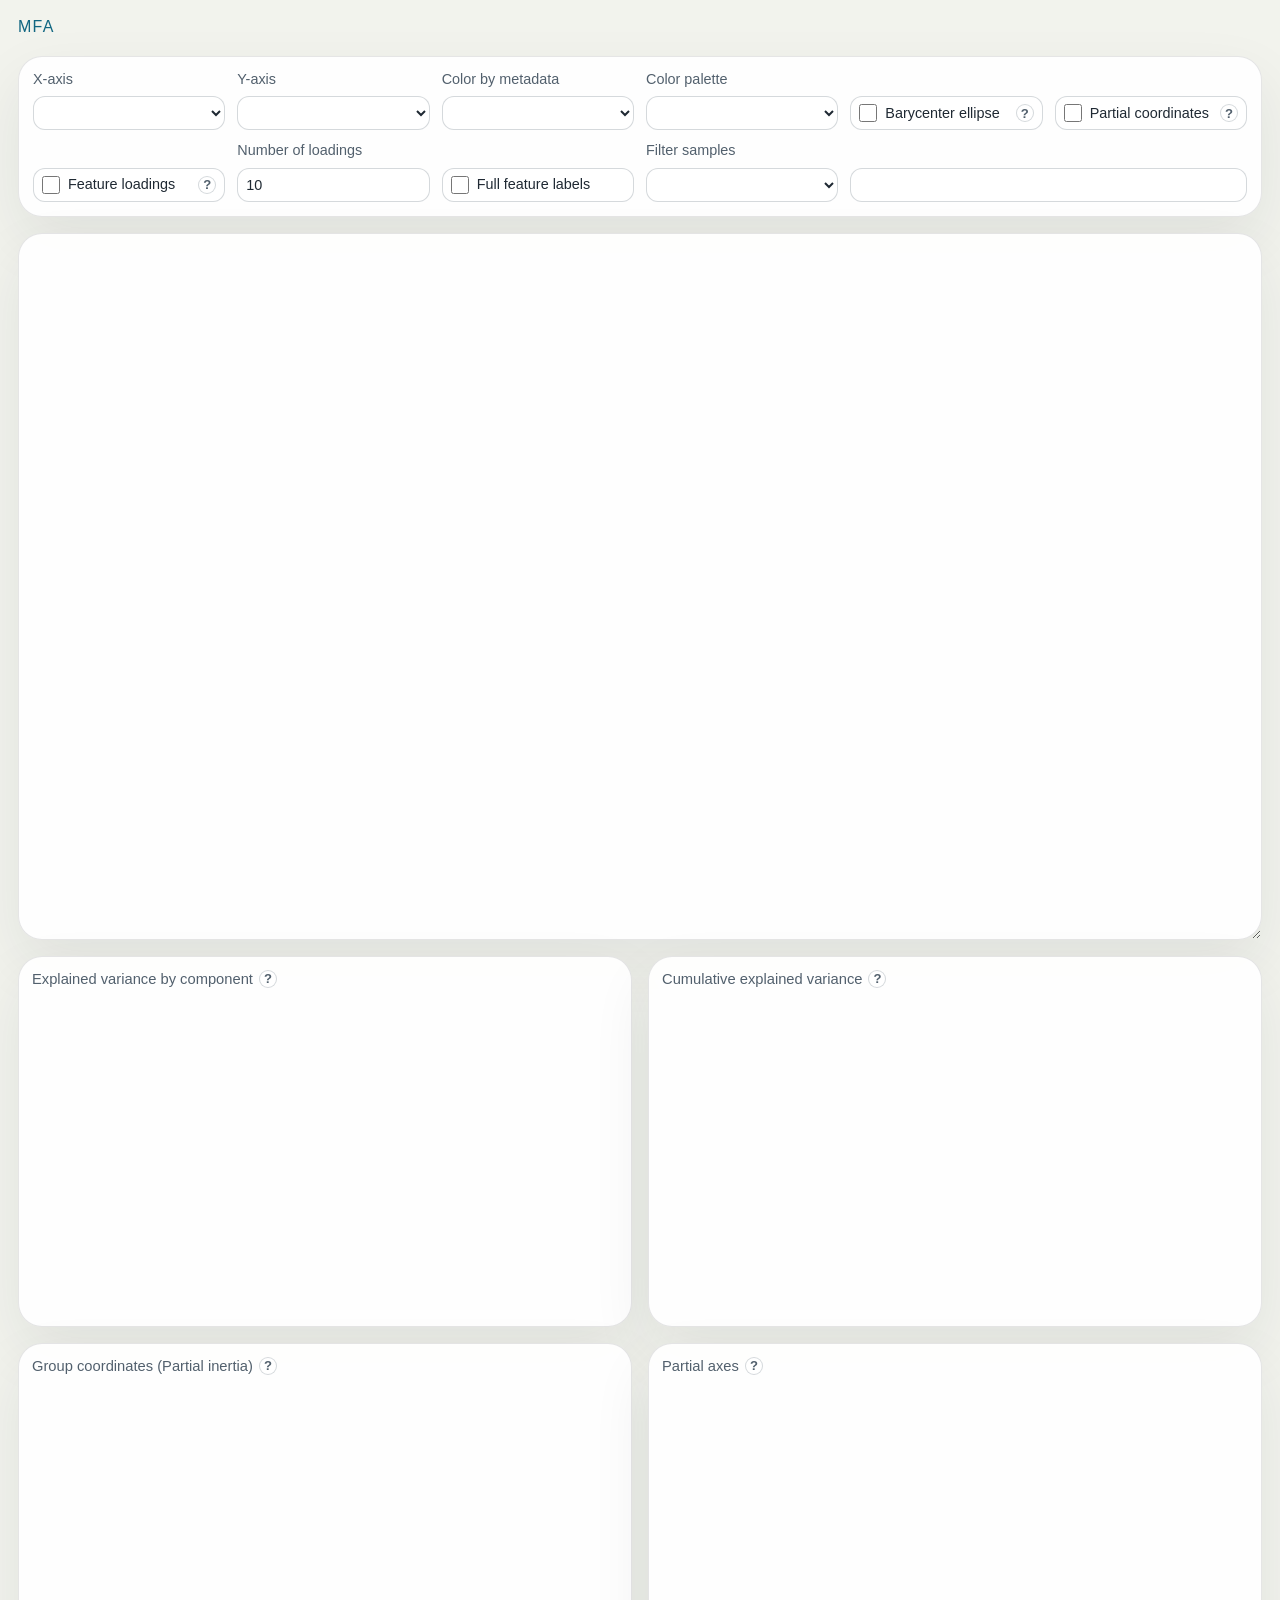
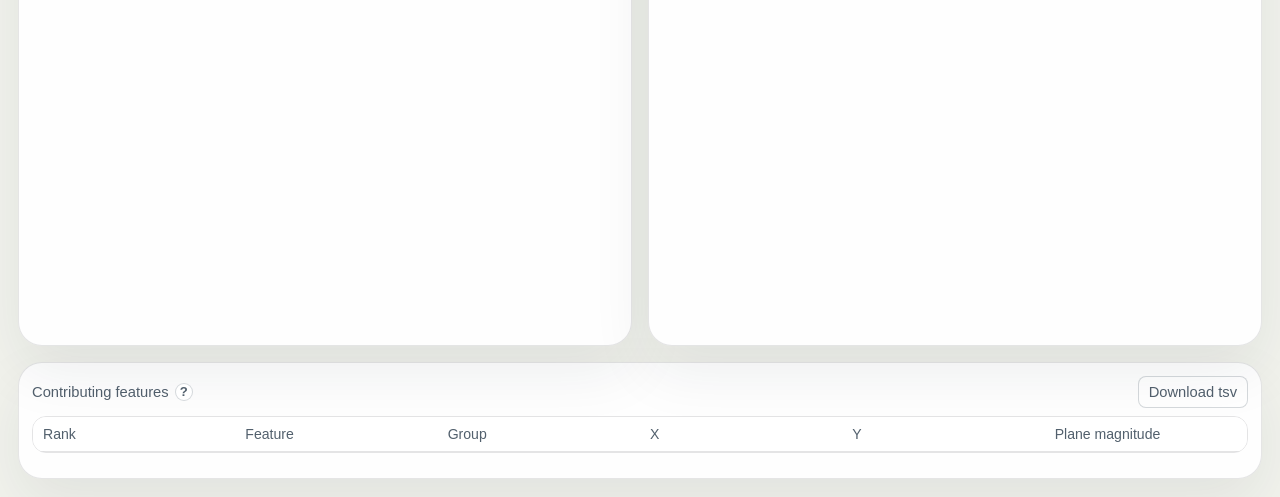
==== q2_mfa/assets/mfa_visualizer/index.html @ 6d1c7f96 "added the full feature names toggle" ====
<!DOCTYPE html>
<html lang="en">
<head>
  <meta charset="utf-8">
  <meta name="viewport" content="width=device-width, initial-scale=1">
  <title>MFA</title>
  <link rel="stylesheet" href="style.css">
  <script src="plotly-basic-2.35.2.min.js"></script>
</head>
<body>
  <div class="page-shell">
    <header class="page-header">
      <div>
        <p class="eyebrow">MFA</p>
      </div>
    </header>

    <section class="control-panel" aria-label="Graph controls">
      <div class="control-group">
        <label for="x-dimension">X-axis</label>
        <select id="x-dimension"></select>
      </div>

      <div class="control-group">
        <label for="y-dimension">Y-axis</label>
        <select id="y-dimension"></select>
      </div>

      <div class="control-group">
        <label for="color-by">Color by metadata</label>
        <select id="color-by"></select>
      </div>

      <div class="control-group">
        <label for="color-palette">Color palette</label>
        <select id="color-palette"></select>
      </div>

      <div class="control-group control-group-toggle">
        <span class="control-label-placeholder" aria-hidden="true">&nbsp;</span>
        <label class="toggle-option" for="show-barycenter">
          <input id="show-barycenter" type="checkbox">
          <span>Barycenter ellipse</span>
          <span class="help-tooltip" tabindex="0" role="button" aria-label="Barycenter ellipse help" data-tooltip="Shows an ellipse around the visible sample scores from ordination.txt. The ellipse is calculated from the filtered samples on the selected X and Y axes: the center is the mean score and the shape comes from the two-dimensional covariance of those scores. Wider ellipses indicate more dispersion on the selected MFA axes.">?</span>
        </label>
      </div>

      <div class="control-group control-group-toggle">
        <span class="control-label-placeholder" aria-hidden="true">&nbsp;</span>
        <label class="toggle-option" for="show-partial-overlay">
          <input id="show-partial-overlay" type="checkbox">
          <span>Partial coordinates</span>
          <span class="help-tooltip" tabindex="0" role="button" aria-label="Partial coordinates help" data-tooltip="Shows each sample's group-specific partial coordinates from partial-sample-coordinates.tsv and connects them to the global sample scores from ordination.txt. Long connectors indicate that a group places that sample away from the consensus position.">?</span>
        </label>
      </div>

      <div class="control-group control-group-toggle control-group-feature-correlations">
        <span class="control-label-placeholder" aria-hidden="true">&nbsp;</span>
        <label class="toggle-option" for="show-feature-correlations">
          <input id="show-feature-correlations" type="checkbox">
          <span>Feature loadings</span>
          <span class="help-tooltip" tabindex="0" role="button" aria-label="Feature correlations help" data-tooltip="Overlays the strongest feature correlations from feature-correlations.tsv for the selected axes. Arrows point toward samples associated with higher feature values; longer arrows mean stronger representation in this two-dimensional view. Features are ordered by plane magnitude, calculated as sqrt(x^2 + y^2) from the current X and Y correlation values.">?</span>
        </label>
      </div>

      <div class="control-group control-group-top-features">
        <label for="top-feature-count">Number of loadings</label>
        <input id="top-feature-count" type="number" min="1" max="100" step="1" value="10">
      </div>

      <div class="control-group control-group-toggle control-group-full-feature-labels">
        <span class="control-label-placeholder" aria-hidden="true">&nbsp;</span>
        <label class="toggle-option" for="show-full-feature-labels">
          <input id="show-full-feature-labels" type="checkbox">
          <span>Full feature labels</span>
        </label>
      </div>

      <div class="control-group control-group-filter-select">
        <label for="filter-by">Filter samples</label>
        <select id="filter-by"></select>
      </div>

      <div class="control-group control-group-wide control-group-filter-applied">
        <span class="control-label-placeholder" aria-hidden="true">&nbsp;</span>
        <div id="filter-controls" class="filter-controls"></div>
      </div>
    </section>

    <section class="plot-shell plot-shell-main">
      <div id="sample-plot" class="plot-canvas"></div>
    </section>

    <section class="plot-grid-secondary">
      <div class="plot-shell plot-shell-secondary">
        <div class="plot-status">
          <span class="plot-title-with-help">Explained variance by component <span class="help-tooltip" tabindex="0" role="button" aria-label="Explained variance help" data-tooltip="Shows the proportion explained values stored in ordination.txt for each MFA component. Larger bars indicate axes that capture more structure and are usually better candidates for interpretation.">?</span></span>
          <span id="variance-summary"></span>
        </div>
        <div id="variance-plot" class="plot-canvas plot-canvas-secondary"></div>
      </div>

      <div class="plot-shell plot-shell-secondary">
        <div class="plot-status">
          <span class="plot-title-with-help">Cumulative explained variance <span class="help-tooltip" tabindex="0" role="button" aria-label="Cumulative variance help" data-tooltip="Shows the running total calculated from the component proportion explained values in ordination.txt. Each point sums that component and all earlier components, which helps judge how many axes are needed to summarize the dataset.">?</span></span>
          <span id="cumulative-summary"></span>
        </div>
        <div id="cumulative-variance-plot" class="plot-canvas plot-canvas-secondary"></div>
      </div>

      <div class="plot-shell plot-shell-secondary">
        <div class="plot-status">
          <span class="plot-title-with-help">Group coordinates (Partial inertia) <span class="help-tooltip" tabindex="0" role="button" aria-label="Group coordinates partial inertia help" data-tooltip="Shows group coordinates from group-coordinates.tsv for the selected MFA axes. Hover details add group contribution values from group-contributions.tsv and cos2 values from group-cosine-similarities.tsv. Groups farther from zero are more influential in the displayed dimensions.">?</span></span>
        </div>
        <div id="group-plot" class="plot-canvas plot-canvas-secondary"></div>
      </div>

      <div class="plot-shell plot-shell-secondary">
        <div class="plot-status">
          <span class="plot-title-with-help">Partial axes <span class="help-tooltip" tabindex="0" role="button" aria-label="Partial axes help" data-tooltip="Shows partial axis correlations from partial-correlations.tsv. Each vector uses the selected global MFA axes as coordinates, so vectors pointing in similar directions indicate agreement between groups and vectors near zero are weakly aligned with this view.">?</span></span>
        </div>
        <div id="partial-axes-plot" class="plot-canvas plot-canvas-secondary"></div>
      </div>
    </section>

    <section class="feature-table-shell" aria-label="Contributing features">
      <div class="plot-status">
        <span class="plot-title-with-help">Contributing features <span class="help-tooltip" tabindex="0" role="button" aria-label="Contributing features help" data-tooltip="Ranks all features from feature-correlations.tsv by the magnitude of their correlations in the currently selected two-dimensional MFA plane. Plane magnitude is calculated as sqrt(x^2 + y^2) from the selected X and Y axis correlation values; larger values indicate features more strongly represented by the selected axes.">?</span></span>
        <button id="download-feature-table" class="feature-table-download" type="button">Download tsv</button>
      </div>
      <div class="feature-table-wrapper">
        <table class="feature-table">
          <thead>
            <tr>
              <th aria-sort="ascending">
                <button type="button" class="feature-table-sort" data-feature-sort="rank" data-default-direction="asc">
                  <span>Rank</span><span class="feature-table-sort-indicator" aria-hidden="true"></span>
                </button>
              </th>
              <th>
                <button type="button" class="feature-table-sort" data-feature-sort="feature_name" data-default-direction="asc">
                  <span>Feature</span><span class="feature-table-sort-indicator" aria-hidden="true"></span>
                </button>
              </th>
              <th>
                <button type="button" class="feature-table-sort" data-feature-sort="group" data-default-direction="asc">
                  <span>Group</span><span class="feature-table-sort-indicator" aria-hidden="true"></span>
                </button>
              </th>
              <th>
                <button type="button" class="feature-table-sort" data-feature-sort="x" data-default-direction="desc">
                  <span id="feature-table-x-heading">X</span><span class="feature-table-sort-indicator" aria-hidden="true"></span>
                </button>
              </th>
              <th>
                <button type="button" class="feature-table-sort" data-feature-sort="y" data-default-direction="desc">
                  <span id="feature-table-y-heading">Y</span><span class="feature-table-sort-indicator" aria-hidden="true"></span>
                </button>
              </th>
              <th>
                <button type="button" class="feature-table-sort" data-feature-sort="rankingScore" data-default-direction="desc">
                  <span>Plane magnitude</span><span class="feature-table-sort-indicator" aria-hidden="true"></span>
                </button>
              </th>
            </tr>
          </thead>
          <tbody id="top-features-table-body"></tbody>
        </table>
      </div>
      <div id="top-features-empty" class="feature-table-empty"></div>
    </section>
  </div>

  <script src="data.js"></script>
  <script src="app.js"></script>
</body>
</html>
---- q2_mfa/assets/mfa_visualizer/style.css ----
:root {
  color-scheme: light;
  --page-bg: #f2f3ed;
  --panel-bg: rgba(255, 255, 255, 0.92);
  --panel-border: rgba(41, 47, 54, 0.12);
  --control-bg: #ffffff;
  --control-border: rgba(82, 96, 109, 0.24);
  --text-main: #1f2933;
  --text-muted: #52606d;
  --accent: #126782;
  --accent-soft: rgba(18, 103, 130, 0.12);
  --shadow: 0 24px 60px rgba(31, 41, 51, 0.08);
  --plot-font: #1f2933;
  --plot-grid: rgba(31, 41, 51, 0.12);
  --plot-grid-soft: rgba(31, 41, 51, 0.08);
  --plot-zero: rgba(31, 41, 51, 0.24);
  --plot-annotation: #52606d;
  --plot-marker-line: #ffffff;
}

* {
  box-sizing: border-box;
}

html,
body {
  min-height: 100%;
  margin: 0;
}

body {
  background: var(--page-bg);
  color: var(--text-main);
  font-family: Arial, sans-serif;
}

.page-shell {
  max-width: 1320px;
  margin: 0 auto;
  padding: 18px;
}

.page-header {
  display: flex;
  justify-content: space-between;
  gap: 24px;
  align-items: flex-end;
  margin-bottom: 20px;
}

.eyebrow {
  margin: 0;
  color: var(--accent);
  font-family: Arial, sans-serif;
  font-size: 1rem;
  letter-spacing: 0.08em;
  text-transform: uppercase;
}

h1 {
  margin: 0;
  font-size: clamp(1.22rem, 1.8vw, 1.78rem);
  line-height: 1.05;
}

.page-copy {
  max-width: 480px;
  margin: 0;
  color: var(--text-muted);
  line-height: 1.5;
}

.control-panel,
.plot-shell,
.feature-table-shell {
  border: 1px solid var(--panel-border);
  border-radius: 24px;
  background: var(--panel-bg);
  box-shadow: var(--shadow);
}

.control-panel {
  display: grid;
  grid-template-columns: repeat(6, minmax(0, 1fr));
  gap: 12px;
  padding: 14px;
  margin-bottom: 16px;
}

.control-group {
  display: flex;
  flex-direction: column;
  gap: 8px;
  align-self: start;
}

.control-group-toggle {
  justify-content: flex-start;
}

.control-group-wide {
  grid-column: span 3;
}

.control-group-feature-correlations {
  grid-column: 1;
  grid-row: 2;
}

.control-group-top-features {
  grid-column: 2;
  grid-row: 2;
}

.control-group-full-feature-labels {
  grid-column: 3;
  grid-row: 2;
}

.control-group-filter-select {
  grid-column: 4;
  grid-row: 2;
}

.control-group-filter-applied {
  grid-column: 5 / span 2;
  grid-row: 2;
}

label,
.control-label-placeholder {
  color: var(--text-muted);
  font-family: Arial, sans-serif;
  font-size: 0.9rem;
  letter-spacing: normal;
  line-height: 1.2;
  text-transform: none;
}

.control-label-placeholder {
  visibility: hidden;
}

select,
input[type="number"] {
  min-height: 34px;
  width: 100%;
  padding: 6px 8px;
  border: 1px solid var(--control-border);
  border-radius: 12px;
  background: var(--control-bg);
  color: var(--text-main);
  font: inherit;
  font-size: 0.9rem;
}

.toggle-option {
  display: inline-flex;
  align-items: center;
  gap: 8px;
  justify-content: flex-start;
  min-height: 34px;
  padding: 6px 8px;
  border: 1px solid var(--control-border);
  border-radius: 12px;
  background: var(--control-bg);
  color: var(--text-main);
  font-size: 0.9rem;
  letter-spacing: normal;
  text-transform: none;
  font-family: Arial, sans-serif;
  line-height: 1.2;
}

.toggle-option .help-tooltip {
  margin-left: auto;
}

.toggle-option input {
  width: 18px;
  height: 18px;
  margin: 0;
}

.help-tooltip {
  position: relative;
  display: inline-flex;
  align-items: center;
  justify-content: center;
  flex: 0 0 auto;
  width: 18px;
  height: 18px;
  border: 1px solid var(--control-border);
  border-radius: 50%;
  background: var(--control-bg);
  color: var(--text-muted);
  cursor: help;
  font-family: Arial, sans-serif;
  font-size: 0.82rem;
  font-weight: 700;
  line-height: 1;
  text-transform: none;
  z-index: 4;
}

.help-tooltip::after {
  content: attr(data-tooltip);
  position: absolute;
  left: 50%;
  bottom: calc(100% + 8px);
  width: min(280px, 72vw);
  padding: 9px 10px;
  border: 1px solid var(--panel-border);
  border-radius: 10px;
  background: var(--control-bg);
  box-shadow: var(--shadow);
  color: var(--text-main);
  font-size: 0.9rem;
  font-weight: 400;
  line-height: 1.35;
  opacity: 0;
  pointer-events: none;
  text-align: left;
  transform: translate(-50%, 4px);
  transition: opacity 120ms ease, transform 120ms ease;
  white-space: normal;
  z-index: 20;
}

.help-tooltip::before {
  content: "";
  position: absolute;
  left: 50%;
  bottom: calc(100% + 3px);
  width: 9px;
  height: 9px;
  border-right: 1px solid var(--panel-border);
  border-bottom: 1px solid var(--panel-border);
  background: var(--control-bg);
  opacity: 0;
  pointer-events: none;
  transform: translate(-50%, 4px) rotate(45deg);
  transition: opacity 120ms ease, transform 120ms ease;
  z-index: 21;
}

.help-tooltip:hover,
.help-tooltip:focus-visible {
  border-color: var(--accent);
  color: var(--accent);
  outline: none;
}

.help-tooltip:hover::after,
.help-tooltip:focus-visible::after,
.help-tooltip:hover::before,
.help-tooltip:focus-visible::before {
  opacity: 1;
  transform: translate(-50%, 0);
}

.help-tooltip:hover::before,
.help-tooltip:focus-visible::before {
  transform: translate(-50%, 0) rotate(45deg);
}

.filter-controls {
  min-height: 34px;
  width: 100%;
  padding: 6px 8px;
  border: 1px solid var(--control-border);
  border-radius: 12px;
  background: var(--control-bg);
  display: flex;
  align-items: center;
}

.filter-placeholder {
  color: var(--text-main);
  font-size: 0.9rem;
}

.filter-options {
  display: flex;
  flex-wrap: wrap;
  gap: 8px 12px;
  margin-top: 0;
}

.filter-option {
  display: inline-flex;
  gap: 8px;
  align-items: center;
  color: var(--text-main);
  font-size: 0.9rem;
}

.numeric-filter-grid {
  display: grid;
  grid-template-columns: repeat(2, minmax(0, 1fr));
  gap: 10px;
  margin-top: 0;
  width: 100%;
}

.plot-shell {
  padding: 13px 13px 10px;
}

.plot-grid-secondary {
  display: grid;
  grid-template-columns: repeat(2, minmax(0, 1fr));
  margin-top: 16px;
  gap: 16px;
}

.plot-status {
  display: flex;
  justify-content: space-between;
  gap: 16px;
  margin-bottom: 8px;
  color: var(--text-muted);
  font-family: Arial, sans-serif;
  font-size: 0.92rem;
}

.feature-table-download {
  appearance: none;
  border: 1px solid var(--control-border);
  border-radius: 8px;
  background: var(--control-bg);
  color: var(--text-muted);
  cursor: pointer;
  font-family: Arial, sans-serif;
  font-size: 0.92rem;
  font-weight: 400;
  letter-spacing: normal;
  padding: 7px 10px;
  text-transform: none;
}

.feature-table-download:hover {
  border-color: var(--accent);
}

.plot-title-with-help {
  display: inline-flex;
  align-items: center;
  gap: 6px;
  min-width: 0;
}

.plot-shell-main {
  position: relative;
  width: 100%;
  min-width: min(640px, 100%);
  max-width: 100%;
  overflow: auto;
  resize: horizontal;
}

.plot-canvas {
  width: 100%;
  min-height: 682px;
  overflow: visible;
}

.plot-canvas-secondary {
  min-height: 320px;
}

#group-plot,
#partial-axes-plot {
  min-height: 0;
  height: calc(100cqw - 34px);
  max-height: calc(100cqw - 34px);
}

.plot-shell-secondary {
  container-type: inline-size;
}

.feature-table-shell {
  margin-top: 16px;
  padding: 13px;
}

.feature-table-wrapper {
  max-height: min(70vh, 780px);
  overflow: auto;
  border: 1px solid var(--panel-border);
  border-radius: 14px;
}

.feature-table {
  width: 100%;
  min-width: 760px;
  table-layout: fixed;
  border-collapse: collapse;
  font-size: 0.84rem;
}

.feature-table th,
.feature-table td {
  padding: 9px 10px;
  border-bottom: 1px solid var(--panel-border);
  text-align: left;
  vertical-align: middle;
  overflow: hidden;
  text-overflow: ellipsis;
  white-space: nowrap;
}

.feature-table th {
  position: sticky;
  top: 0;
  z-index: 1;
  background: var(--panel-bg);
  color: var(--text-muted);
  font-family: Arial, sans-serif;
  font-size: 0.88rem;
  font-weight: 400;
  letter-spacing: normal;
  text-transform: none;
}

.feature-table-sort {
  appearance: none;
  display: inline-flex;
  align-items: center;
  justify-content: flex-start;
  gap: 6px;
  width: 100%;
  padding: 0;
  border: 0;
  background: transparent;
  color: inherit;
  cursor: pointer;
  font: inherit;
  letter-spacing: inherit;
  text-align: left;
  text-transform: inherit;
}

.feature-table-sort.is-active {
  color: var(--text-main);
}

.feature-table-sort-indicator {
  min-width: 1ch;
}

.feature-table tbody tr:hover {
  background: var(--accent-soft);
}

.feature-table-rank,
.feature-table-number {
  font-family: Arial, sans-serif;
  white-space: nowrap;
}

.feature-table-number {
  text-align: left;
}

.feature-table-empty {
  color: var(--text-muted);
  font-size: 0.95rem;
  padding: 10px 0 2px;
}

.js-plotly-plot .plotly .modebar {
  background: transparent !important;
  border: none;
  border-radius: 12px;
  box-shadow: none;
}

.js-plotly-plot .plotly .modebar-btn path {
  fill: var(--text-main);
}

@media (max-width: 1100px) {
  .control-panel {
    grid-template-columns: repeat(2, minmax(0, 1fr));
  }

  .control-group-wide {
    grid-column: span 2;
  }

  .plot-grid-secondary {
    grid-template-columns: minmax(0, 1fr);
  }
}

@media (max-width: 800px) {
  .page-shell {
    padding: 18px;
  }

  .page-header {
    flex-direction: column;
    align-items: flex-start;
  }

  .control-panel {
    grid-template-columns: minmax(0, 1fr);
  }

  .control-group-wide {
    grid-column: span 1;
  }

  .plot-status,
  .numeric-filter-grid {
    grid-template-columns: minmax(0, 1fr);
    display: grid;
  }

  .plot-canvas {
    min-height: 572px;
  }

  .plot-canvas-secondary {
    min-height: 280px;
  }
}
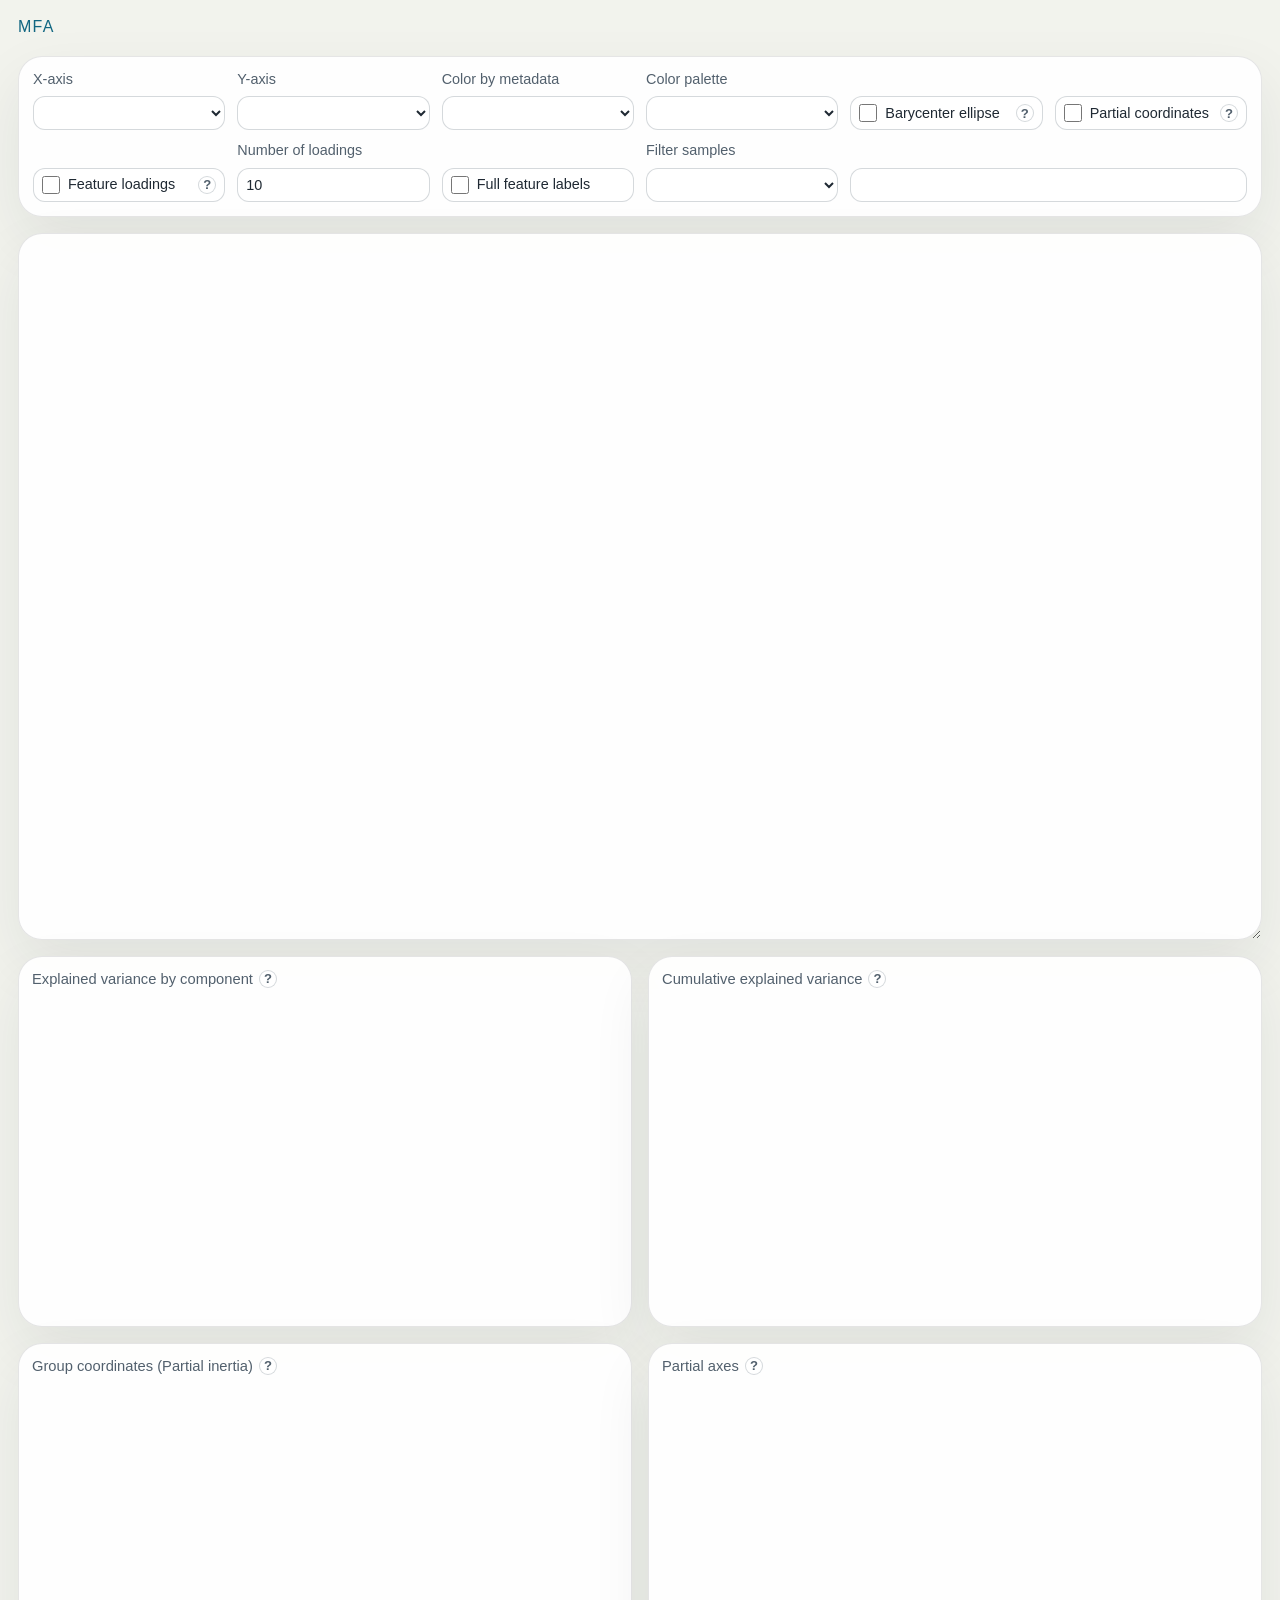
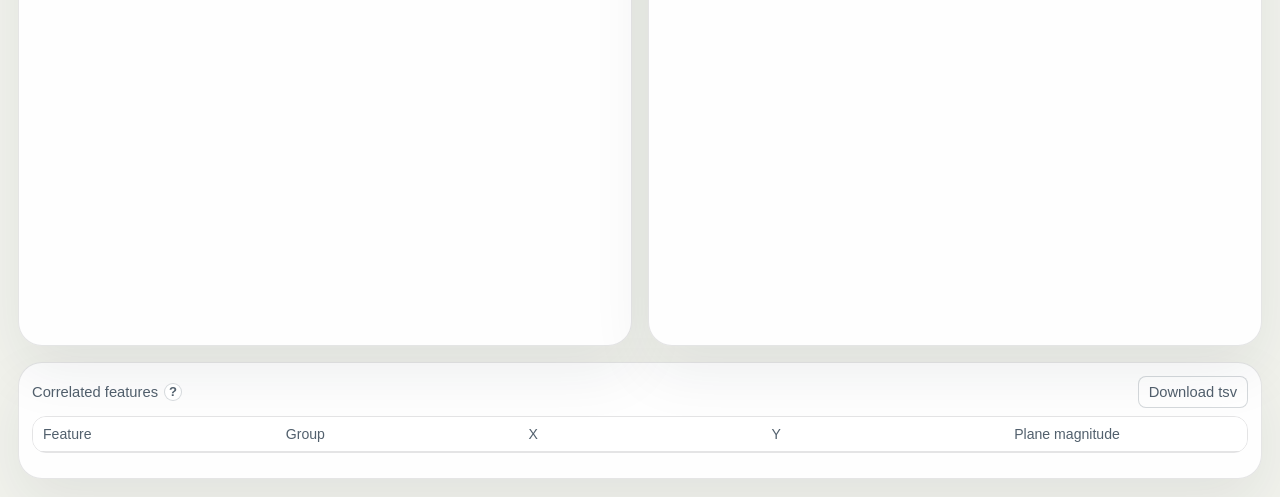
==== commit da88e1b8: "fixed the features table" ====
--- a/q2_mfa/assets/mfa_visualizer/index.html
+++ b/q2_mfa/assets/mfa_visualizer/index.html
@@ -123,20 +123,15 @@
       </div>
     </section>
 
-    <section class="feature-table-shell" aria-label="Contributing features">
+    <section class="feature-table-shell" aria-label="Correlated features">
       <div class="plot-status">
-        <span class="plot-title-with-help">Contributing features <span class="help-tooltip" tabindex="0" role="button" aria-label="Contributing features help" data-tooltip="Ranks all features from feature-correlations.tsv by the magnitude of their correlations in the currently selected two-dimensional MFA plane. Plane magnitude is calculated as sqrt(x^2 + y^2) from the selected X and Y axis correlation values; larger values indicate features more strongly represented by the selected axes.">?</span></span>
+        <span class="plot-title-with-help">Correlated features <span class="help-tooltip" tabindex="0" role="button" aria-label="Correlated features help" data-tooltip="Ranks all features from feature-correlations.tsv by the magnitude of their correlations in the currently selected two-dimensional MFA plane. Plane magnitude is calculated as sqrt(x^2 + y^2) from the selected X and Y axis correlation values; larger values indicate features more strongly represented by the selected axes.">?</span></span>
         <button id="download-feature-table" class="feature-table-download" type="button">Download tsv</button>
       </div>
       <div class="feature-table-wrapper">
         <table class="feature-table">
           <thead>
             <tr>
-              <th aria-sort="ascending">
-                <button type="button" class="feature-table-sort" data-feature-sort="rank" data-default-direction="asc">
-                  <span>Rank</span><span class="feature-table-sort-indicator" aria-hidden="true"></span>
-                </button>
-              </th>
               <th>
                 <button type="button" class="feature-table-sort" data-feature-sort="feature_name" data-default-direction="asc">
                   <span>Feature</span><span class="feature-table-sort-indicator" aria-hidden="true"></span>
@@ -157,7 +152,7 @@
                   <span id="feature-table-y-heading">Y</span><span class="feature-table-sort-indicator" aria-hidden="true"></span>
                 </button>
               </th>
-              <th>
+              <th aria-sort="descending">
                 <button type="button" class="feature-table-sort" data-feature-sort="rankingScore" data-default-direction="desc">
                   <span>Plane magnitude</span><span class="feature-table-sort-indicator" aria-hidden="true"></span>
                 </button>
@@ -168,6 +163,7 @@
         </table>
       </div>
       <div id="top-features-empty" class="feature-table-empty"></div>
+      <div id="feature-name-tooltip" class="feature-name-tooltip" role="tooltip"></div>
     </section>
   </div>
 
--- a/q2_mfa/assets/mfa_visualizer/style.css
+++ b/q2_mfa/assets/mfa_visualizer/style.css
@@ -454,7 +454,6 @@
   background: var(--accent-soft);
 }
 
-.feature-table-rank,
 .feature-table-number {
   font-family: Arial, sans-serif;
   white-space: nowrap;
@@ -462,6 +461,32 @@
 
 .feature-table-number {
   text-align: left;
+}
+
+.feature-name-cell {
+  cursor: help;
+}
+
+.feature-name-tooltip {
+  position: fixed;
+  z-index: 100;
+  display: none;
+  max-width: min(680px, calc(100vw - 32px));
+  padding: 8px 10px;
+  border: 1px solid var(--panel-border);
+  border-radius: 8px;
+  background: var(--control-bg);
+  box-shadow: var(--shadow);
+  color: var(--text-main);
+  font-size: 0.88rem;
+  line-height: 1.35;
+  overflow-wrap: anywhere;
+  pointer-events: none;
+  white-space: normal;
+}
+
+.feature-name-tooltip.is-visible {
+  display: block;
 }
 
 .feature-table-empty {
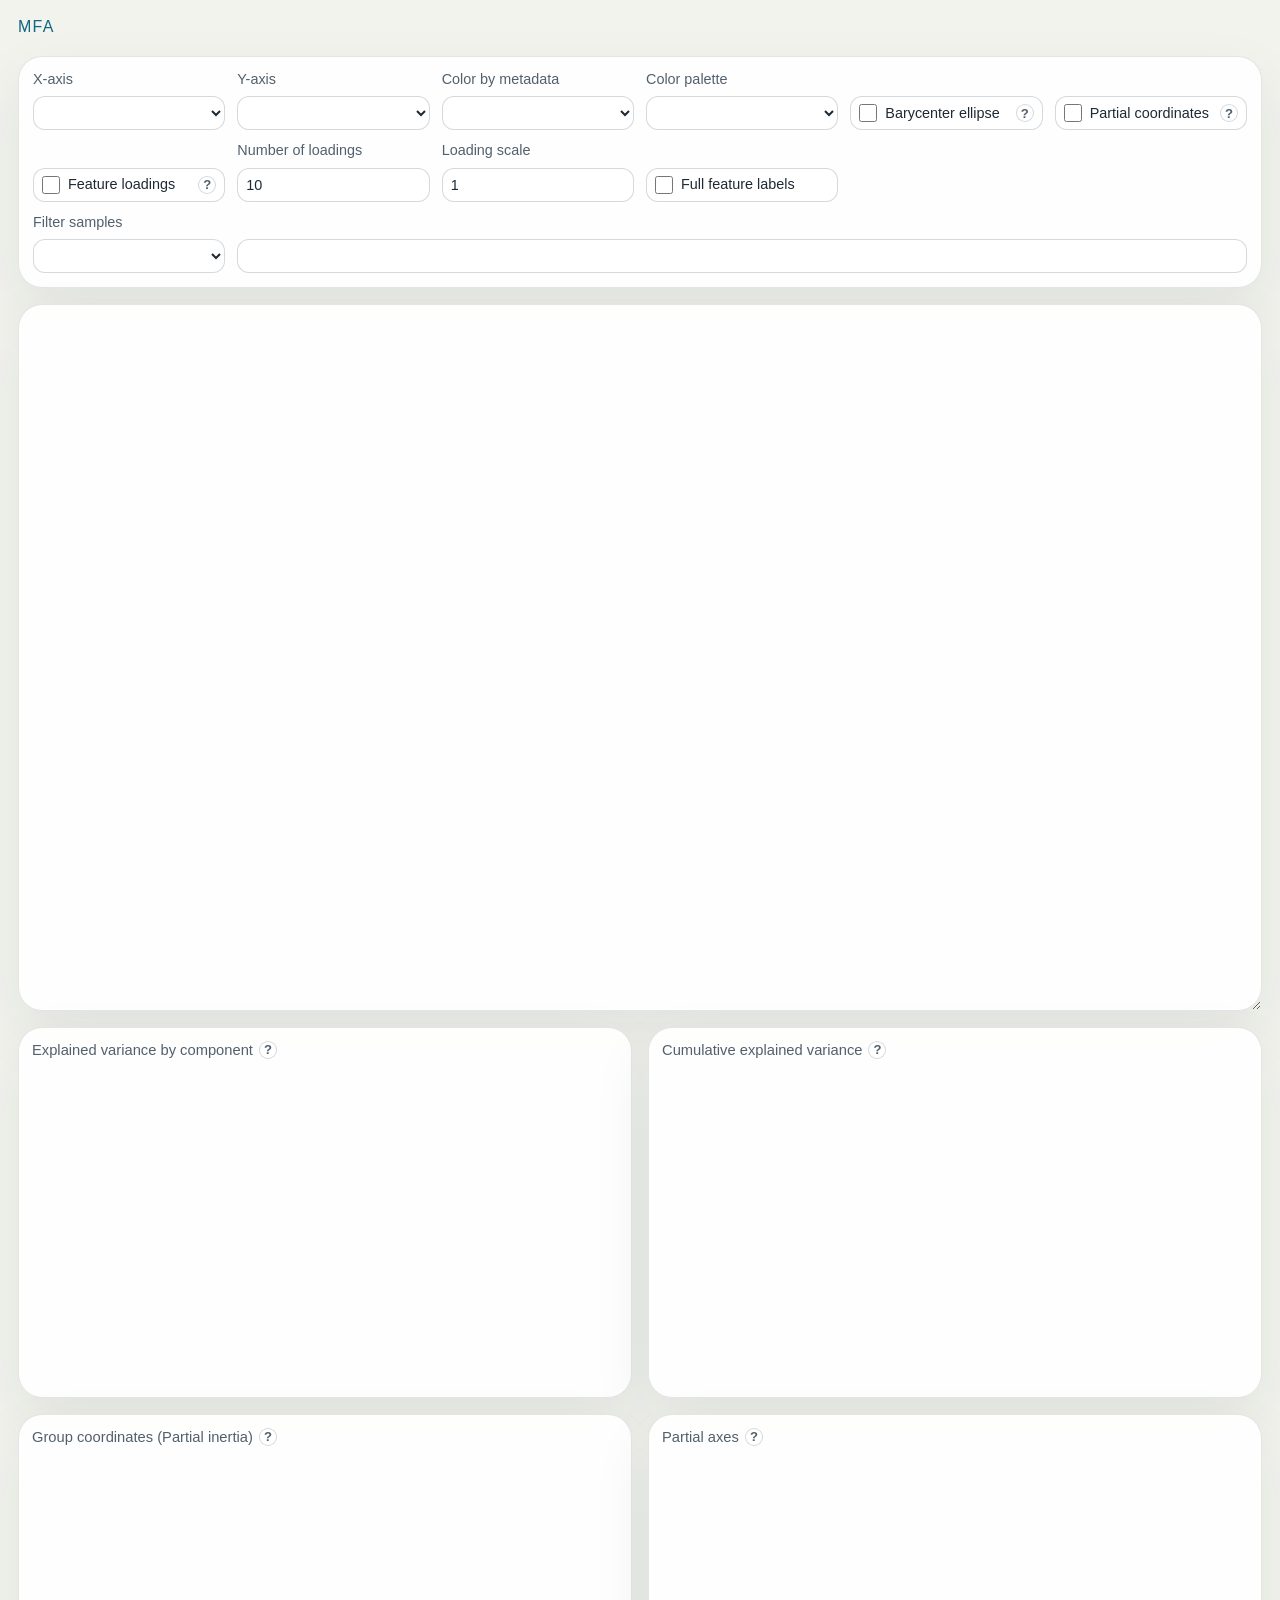
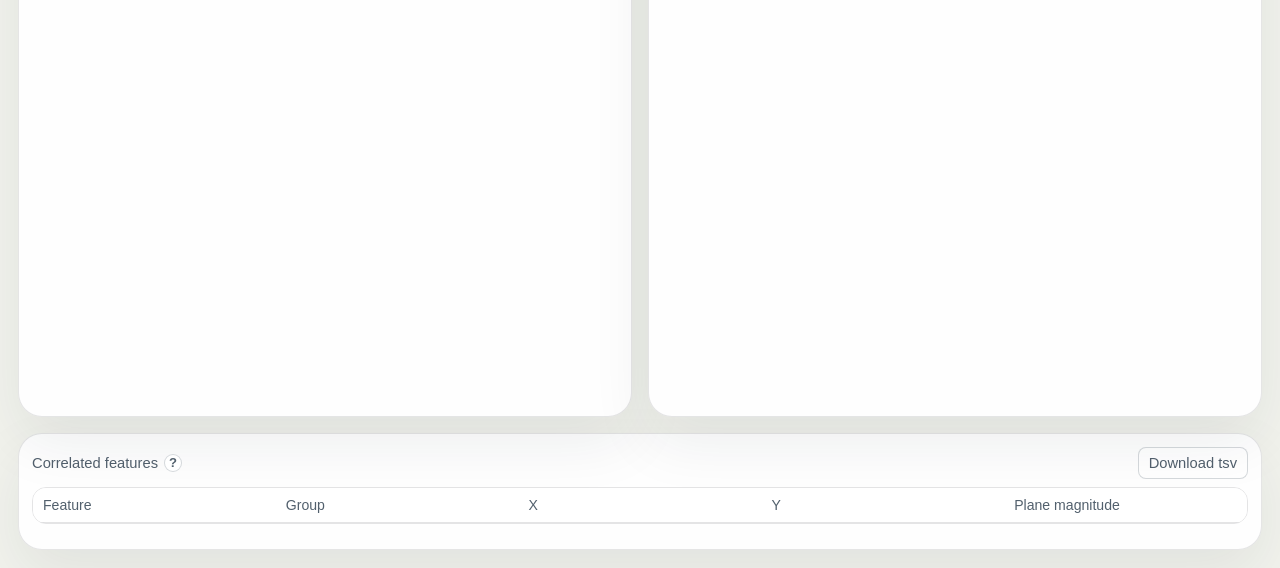
==== commit 8c70f005: "added loadings scale" ====
--- a/q2_mfa/assets/mfa_visualizer/index.html
+++ b/q2_mfa/assets/mfa_visualizer/index.html
@@ -66,6 +66,11 @@
       <div class="control-group control-group-top-features">
         <label for="top-feature-count">Number of loadings</label>
         <input id="top-feature-count" type="number" min="1" max="100" step="1" value="10">
+      </div>
+
+      <div class="control-group control-group-feature-scale">
+        <label for="feature-loading-scale">Loading scale</label>
+        <input id="feature-loading-scale" type="number" min="1" step="1" value="1">
       </div>
 
       <div class="control-group control-group-toggle control-group-full-feature-labels">
--- a/q2_mfa/assets/mfa_visualizer/style.css
+++ b/q2_mfa/assets/mfa_visualizer/style.css
@@ -112,19 +112,24 @@
   grid-row: 2;
 }
 
-.control-group-full-feature-labels {
+.control-group-feature-scale {
   grid-column: 3;
   grid-row: 2;
 }
 
-.control-group-filter-select {
+.control-group-full-feature-labels {
   grid-column: 4;
   grid-row: 2;
 }
 
+.control-group-filter-select {
+  grid-column: 1;
+  grid-row: 3;
+}
+
 .control-group-filter-applied {
-  grid-column: 5 / span 2;
-  grid-row: 2;
+  grid-column: 2 / span 5;
+  grid-row: 3;
 }
 
 label,
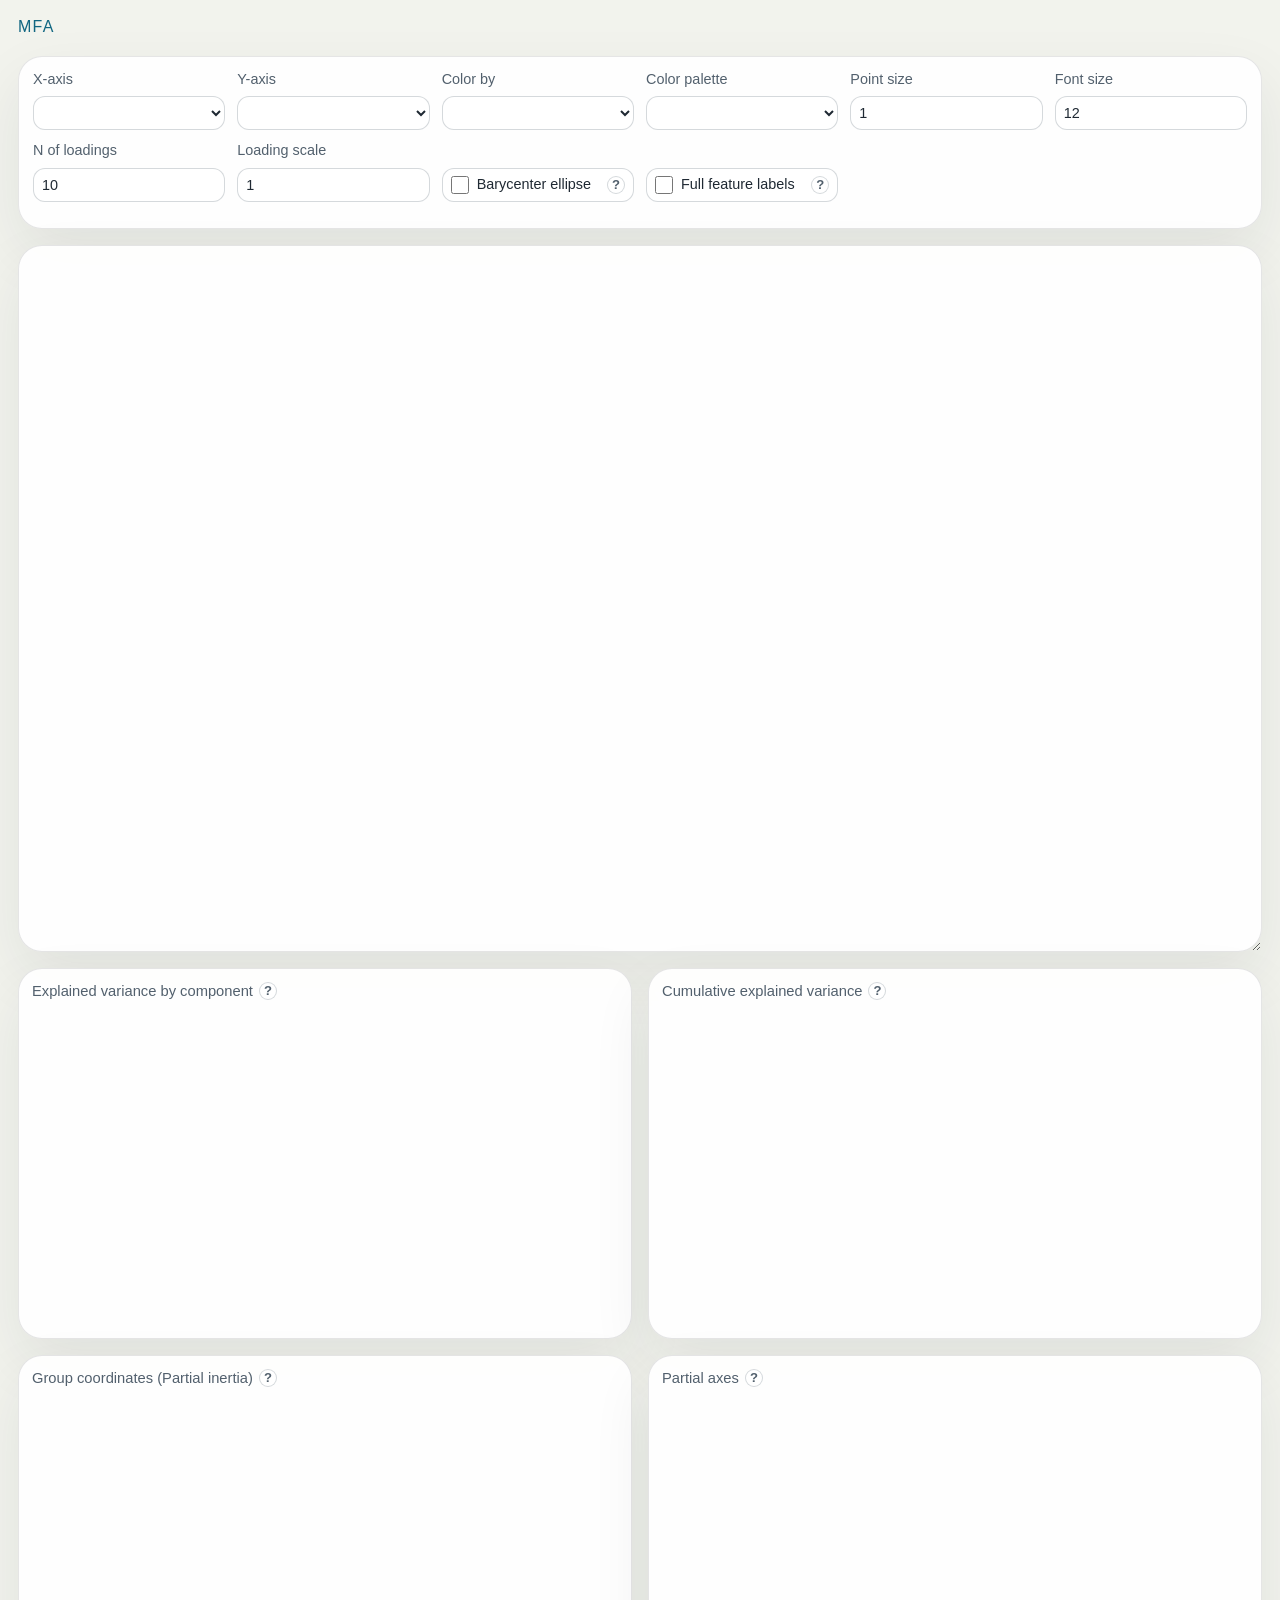
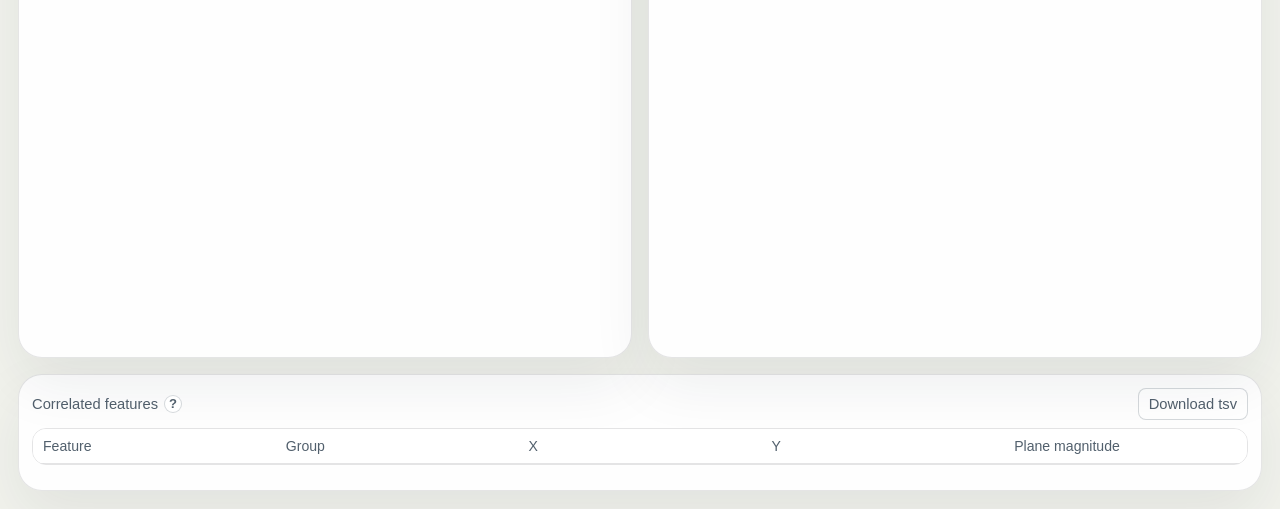
==== commit 9fe3255e: "remodeled the menu" ====
--- a/q2_mfa/assets/mfa_visualizer/index.html
+++ b/q2_mfa/assets/mfa_visualizer/index.html
@@ -27,7 +27,7 @@
       </div>
 
       <div class="control-group">
-        <label for="color-by">Color by metadata</label>
+        <label for="color-by">Color by</label>
         <select id="color-by"></select>
       </div>
 
@@ -36,7 +36,7 @@
         <select id="color-palette"></select>
       </div>
 
-      <div class="control-group control-group-toggle">
+      <div class="control-group control-group-toggle control-group-barycenter">
         <span class="control-label-placeholder" aria-hidden="true">&nbsp;</span>
         <label class="toggle-option" for="show-barycenter">
           <input id="show-barycenter" type="checkbox">
@@ -45,26 +45,9 @@
         </label>
       </div>
 
-      <div class="control-group control-group-toggle">
-        <span class="control-label-placeholder" aria-hidden="true">&nbsp;</span>
-        <label class="toggle-option" for="show-partial-overlay">
-          <input id="show-partial-overlay" type="checkbox">
-          <span>Partial coordinates</span>
-          <span class="help-tooltip" tabindex="0" role="button" aria-label="Partial coordinates help" data-tooltip="Shows each sample's group-specific partial coordinates from partial-sample-coordinates.tsv and connects them to the global sample scores from ordination.txt. Long connectors indicate that a group places that sample away from the consensus position.">?</span>
-        </label>
-      </div>
-
-      <div class="control-group control-group-toggle control-group-feature-correlations">
-        <span class="control-label-placeholder" aria-hidden="true">&nbsp;</span>
-        <label class="toggle-option" for="show-feature-correlations">
-          <input id="show-feature-correlations" type="checkbox">
-          <span>Feature loadings</span>
-          <span class="help-tooltip" tabindex="0" role="button" aria-label="Feature correlations help" data-tooltip="Overlays the strongest feature correlations from feature-correlations.tsv for the selected axes. Arrows point toward samples associated with higher feature values; longer arrows mean stronger representation in this two-dimensional view. Features are ordered by plane magnitude, calculated as sqrt(x^2 + y^2) from the current X and Y correlation values.">?</span>
-        </label>
-      </div>
 
       <div class="control-group control-group-top-features">
-        <label for="top-feature-count">Number of loadings</label>
+        <label for="top-feature-count">N of loadings</label>
         <input id="top-feature-count" type="number" min="1" max="100" step="1" value="10">
       </div>
 
@@ -73,21 +56,26 @@
         <input id="feature-loading-scale" type="number" min="1" step="1" value="1">
       </div>
 
+      <div class="control-group control-group-point-size">
+        <label for="point-size-scale">Point size</label>
+        <input id="point-size-scale" type="number" min="0.5" max="1.5" step="0.1" value="1">
+      </div>
+
       <div class="control-group control-group-toggle control-group-full-feature-labels">
         <span class="control-label-placeholder" aria-hidden="true">&nbsp;</span>
         <label class="toggle-option" for="show-full-feature-labels">
           <input id="show-full-feature-labels" type="checkbox">
           <span>Full feature labels</span>
+          <span class="help-tooltip" tabindex="0" role="button" aria-label="Full feature labels help" data-tooltip="Controls the text used for feature loading labels in the sample score plot. By default, long taxonomy-style feature names are shortened by splitting on semicolons, keeping the most specific non-empty rank, and removing common prefixes such as k__, p__, c__, o__, f__, g__, or s__. Turning this on uses the full feature name from feature-correlations.tsv.">?</span>
         </label>
       </div>
 
-      <div class="control-group control-group-filter-select">
-        <label for="filter-by">Filter samples</label>
-        <select id="filter-by"></select>
+      <div class="control-group control-group-font-size">
+        <label for="font-size">Font size</label>
+        <input id="font-size" type="number" min="8" max="24" step="1" value="12">
       </div>
 
-      <div class="control-group control-group-wide control-group-filter-applied">
-        <span class="control-label-placeholder" aria-hidden="true">&nbsp;</span>
+      <div class="control-group control-group-wide control-group-filters">
         <div id="filter-controls" class="filter-controls"></div>
       </div>
     </section>
--- a/q2_mfa/assets/mfa_visualizer/style.css
+++ b/q2_mfa/assets/mfa_visualizer/style.css
@@ -102,19 +102,29 @@
   grid-column: span 3;
 }
 
-.control-group-feature-correlations {
+.control-group-top-features {
   grid-column: 1;
   grid-row: 2;
 }
 
-.control-group-top-features {
+.control-group-feature-scale {
   grid-column: 2;
   grid-row: 2;
 }
 
-.control-group-feature-scale {
+.control-group-point-size {
+  grid-column: 5;
+  grid-row: 1;
+}
+
+.control-group-barycenter {
   grid-column: 3;
   grid-row: 2;
+}
+
+.control-group-font-size {
+  grid-column: 6;
+  grid-row: 1;
 }
 
 .control-group-full-feature-labels {
@@ -122,13 +132,8 @@
   grid-row: 2;
 }
 
-.control-group-filter-select {
-  grid-column: 1;
-  grid-row: 3;
-}
-
-.control-group-filter-applied {
-  grid-column: 2 / span 5;
+.control-group-filters {
+  grid-column: 1 / span 6;
   grid-row: 3;
 }
 
@@ -269,14 +274,24 @@
   transform: translate(-50%, 0) rotate(45deg);
 }
 
+.filter-title {
+  color: var(--text-muted);
+  font-family: Arial, sans-serif;
+  font-size: 0.9rem;
+  line-height: 1.2;
+}
+
 .filter-controls {
-  min-height: 34px;
+  display: flex;
+  flex-direction: column;
+  gap: 10px;
   width: 100%;
-  padding: 6px 8px;
-  border: 1px solid var(--control-border);
-  border-radius: 12px;
-  background: var(--control-bg);
-  display: flex;
+}
+
+.filter-row {
+  display: grid;
+  grid-template-columns: repeat(6, minmax(0, 1fr));
+  gap: 12px;
   align-items: center;
 }
 
@@ -300,12 +315,71 @@
   font-size: 0.9rem;
 }
 
-.numeric-filter-grid {
-  display: grid;
-  grid-template-columns: repeat(2, minmax(0, 1fr));
-  gap: 10px;
-  margin-top: 0;
+.filter-option-disabled {
+  opacity: 0.38;
+  pointer-events: none;
+}
+
+.filter-numeric-cell {
+  display: flex;
+  align-items: center;
+  gap: 6px;
+}
+
+.filter-numeric-cell input {
+  flex: 1;
+  min-width: 0;
+  min-height: 34px;
+  padding: 6px 8px;
+  border: 1px solid var(--control-border);
+  border-radius: 12px;
+  background: var(--control-bg);
+  color: var(--text-main);
+  font: inherit;
+  font-size: 0.9rem;
+}
+
+.filter-numeric-label {
+  color: var(--text-muted);
+  font-size: 0.9rem;
+  white-space: nowrap;
+  flex-shrink: 0;
+}
+
+.filter-remove,
+.filter-add {
+  appearance: none;
+  border: 1px solid var(--control-border);
+  border-radius: 8px;
+  background: var(--control-bg);
+  color: var(--text-muted);
+  cursor: pointer;
+  font-family: Arial, sans-serif;
+  font-size: 0.9rem;
+}
+
+.filter-remove {
+  width: 36px;
+  min-height: 36px;
+  padding: 0;
+  justify-self: start;
+}
+
+.filter-add {
   width: 100%;
+  min-height: 34px;
+  padding: 6px 8px;
+  border-radius: 12px;
+  color: var(--text-main);
+  font: inherit;
+  font-size: 0.9rem;
+  text-align: left;
+}
+
+.filter-remove:hover,
+.filter-add:hover {
+  border-color: var(--accent);
+  color: var(--accent);
 }
 
 .plot-shell {
@@ -543,8 +617,7 @@
     grid-column: span 1;
   }
 
-  .plot-status,
-  .numeric-filter-grid {
+  .plot-status {
     grid-template-columns: minmax(0, 1fr);
     display: grid;
   }
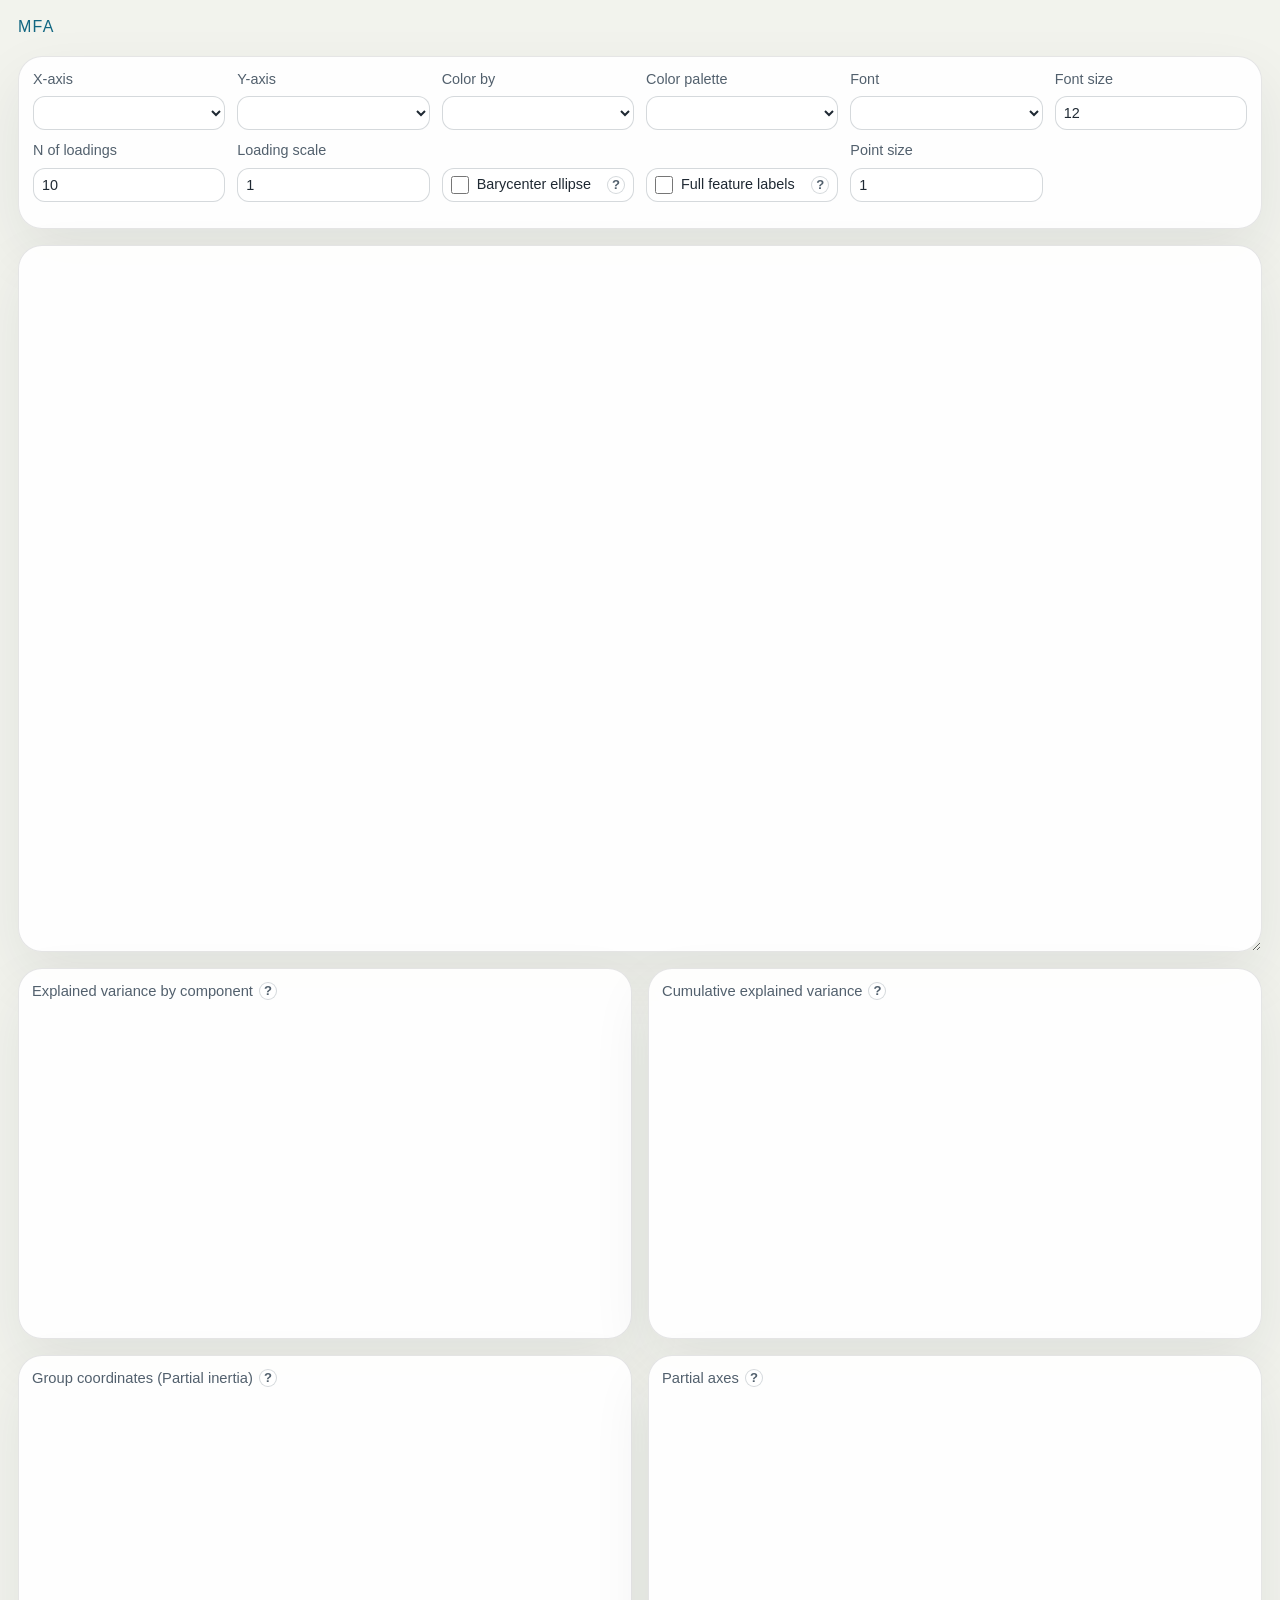
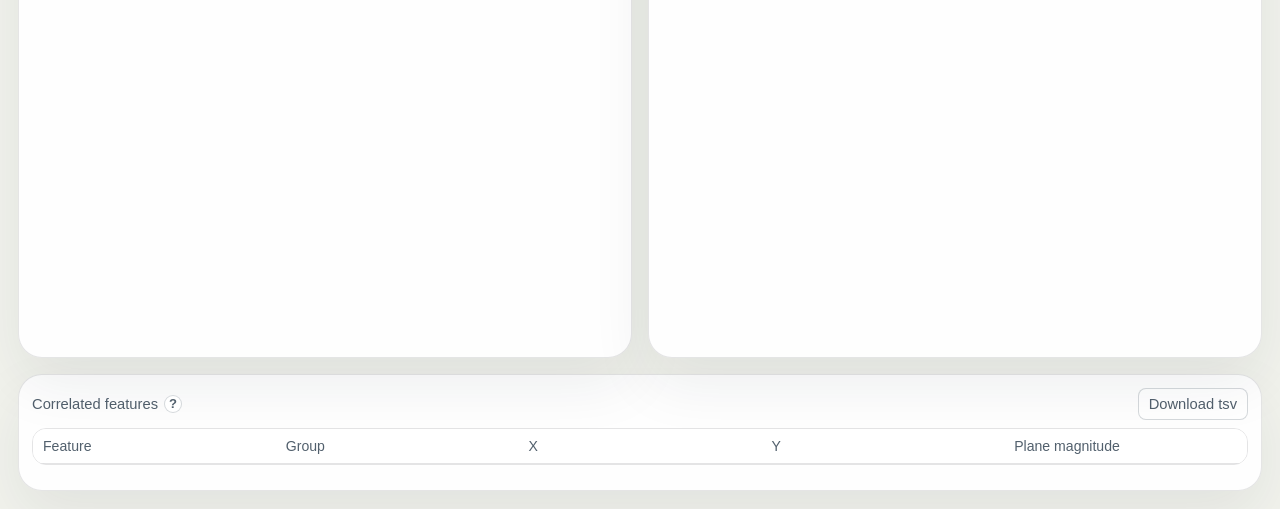
==== commit 3f41a402: "added font dropdown" ====
--- a/q2_mfa/assets/mfa_visualizer/index.html
+++ b/q2_mfa/assets/mfa_visualizer/index.html
@@ -56,9 +56,9 @@
         <input id="feature-loading-scale" type="number" min="1" step="1" value="1">
       </div>
 
-      <div class="control-group control-group-point-size">
-        <label for="point-size-scale">Point size</label>
-        <input id="point-size-scale" type="number" min="0.5" max="1.5" step="0.1" value="1">
+      <div class="control-group control-group-font-family">
+        <label for="font-family">Font</label>
+        <select id="font-family"></select>
       </div>
 
       <div class="control-group control-group-toggle control-group-full-feature-labels">
@@ -68,6 +68,11 @@
           <span>Full feature labels</span>
           <span class="help-tooltip" tabindex="0" role="button" aria-label="Full feature labels help" data-tooltip="Controls the text used for feature loading labels in the sample score plot. By default, long taxonomy-style feature names are shortened by splitting on semicolons, keeping the most specific non-empty rank, and removing common prefixes such as k__, p__, c__, o__, f__, g__, or s__. Turning this on uses the full feature name from feature-correlations.tsv.">?</span>
         </label>
+      </div>
+
+      <div class="control-group control-group-point-size">
+        <label for="point-size-scale">Point size</label>
+        <input id="point-size-scale" type="number" min="0.5" max="1.5" step="0.1" value="1">
       </div>
 
       <div class="control-group control-group-font-size">
--- a/q2_mfa/assets/mfa_visualizer/style.css
+++ b/q2_mfa/assets/mfa_visualizer/style.css
@@ -112,7 +112,7 @@
   grid-row: 2;
 }
 
-.control-group-point-size {
+.control-group-font-family {
   grid-column: 5;
   grid-row: 1;
 }
@@ -129,6 +129,11 @@
 
 .control-group-full-feature-labels {
   grid-column: 4;
+  grid-row: 2;
+}
+
+.control-group-point-size {
+  grid-column: 5;
   grid-row: 2;
 }
 
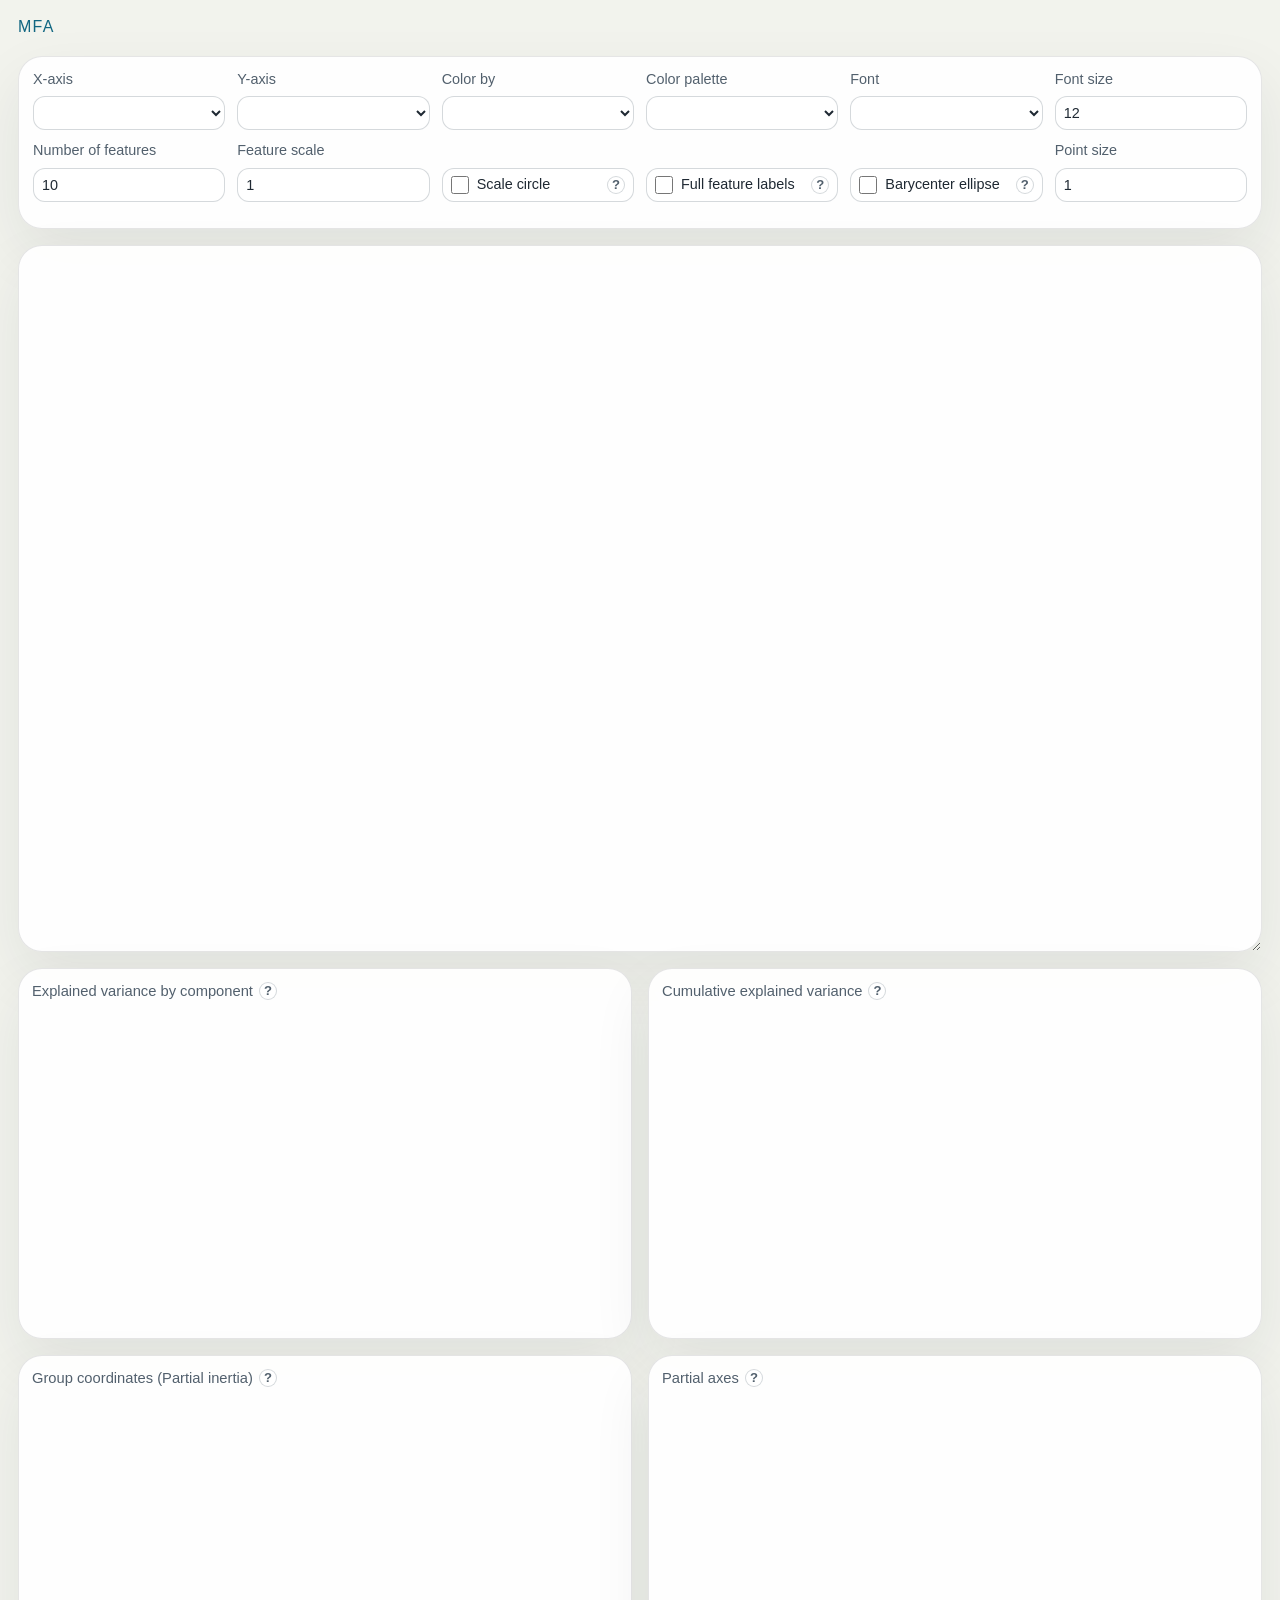
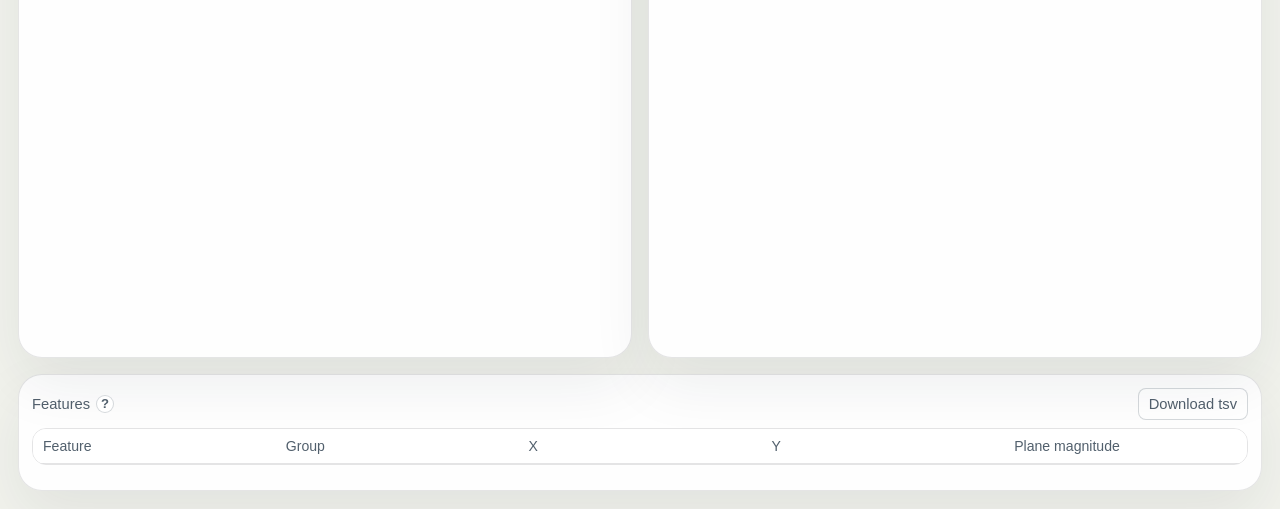
==== commit 0d2bfb88: "added feature coordinates and correlation dropdown" ====
--- a/q2_mfa/assets/mfa_visualizer/index.html
+++ b/q2_mfa/assets/mfa_visualizer/index.html
@@ -45,15 +45,14 @@
         </label>
       </div>
 
-
       <div class="control-group control-group-top-features">
-        <label for="top-feature-count">N of loadings</label>
+        <label for="top-feature-count">Number of features</label>
         <input id="top-feature-count" type="number" min="1" max="100" step="1" value="10">
       </div>
 
       <div class="control-group control-group-feature-scale">
-        <label for="feature-loading-scale">Loading scale</label>
-        <input id="feature-loading-scale" type="number" min="1" step="1" value="1">
+        <label for="feature-scale">Feature scale</label>
+        <input id="feature-scale" type="number" min="1" step="1" value="1">
       </div>
 
       <div class="control-group control-group-font-family">
@@ -66,7 +65,16 @@
         <label class="toggle-option" for="show-full-feature-labels">
           <input id="show-full-feature-labels" type="checkbox">
           <span>Full feature labels</span>
-          <span class="help-tooltip" tabindex="0" role="button" aria-label="Full feature labels help" data-tooltip="Controls the text used for feature loading labels in the sample score plot. By default, long taxonomy-style feature names are shortened by splitting on semicolons, keeping the most specific non-empty rank, and removing common prefixes such as k__, p__, c__, o__, f__, g__, or s__. Turning this on uses the full feature name from feature-correlations.tsv.">?</span>
+          <span class="help-tooltip" tabindex="0" role="button" aria-label="Full feature labels help" data-tooltip="Controls the text used for feature labels in the sample score plot. By default, long taxonomy-style feature names are shortened by splitting on semicolons, keeping the most specific non-empty rank, and removing common prefixes such as k__, p__, c__, o__, f__, g__, or s__. Turning this on uses the full feature name.">?</span>
+        </label>
+      </div>
+
+      <div class="control-group control-group-toggle control-group-scale-circle">
+        <span class="control-label-placeholder" aria-hidden="true">&nbsp;</span>
+        <label class="toggle-option" for="show-feature-scale-circle">
+          <input id="show-feature-scale-circle" type="checkbox">
+          <span>Scale circle</span>
+          <span class="help-tooltip" tabindex="0" role="button" aria-label="Scale circle help" data-tooltip="Draws a light grey circle centered at zero with radius equal to the current Feature scale. For correlations, it marks correlation magnitude 1 after scaling; for coordinates, it is only a visual scale reference.">?</span>
         </label>
       </div>
 
@@ -121,9 +129,9 @@
       </div>
     </section>
 
-    <section class="feature-table-shell" aria-label="Correlated features">
+    <section class="feature-table-shell" aria-label="Features">
       <div class="plot-status">
-        <span class="plot-title-with-help">Correlated features <span class="help-tooltip" tabindex="0" role="button" aria-label="Correlated features help" data-tooltip="Ranks all features from feature-correlations.tsv by the magnitude of their correlations in the currently selected two-dimensional MFA plane. Plane magnitude is calculated as sqrt(x^2 + y^2) from the selected X and Y axis correlation values; larger values indicate features more strongly represented by the selected axes.">?</span></span>
+        <span class="plot-title-with-help">Features <span class="help-tooltip" tabindex="0" role="button" aria-label="Features help" data-tooltip="Ranks all features from the selected feature source by their magnitude in the currently selected two-dimensional MFA plane. Plane magnitude is calculated as sqrt(x^2 + y^2) from the selected X and Y axis values; larger values indicate features more strongly represented in this view.">?</span></span>
         <button id="download-feature-table" class="feature-table-download" type="button">Download tsv</button>
       </div>
       <div class="feature-table-wrapper">
--- a/q2_mfa/assets/mfa_visualizer/style.css
+++ b/q2_mfa/assets/mfa_visualizer/style.css
@@ -118,7 +118,7 @@
 }
 
 .control-group-barycenter {
-  grid-column: 3;
+  grid-column: 5;
   grid-row: 2;
 }
 
@@ -132,8 +132,13 @@
   grid-row: 2;
 }
 
+.control-group-scale-circle {
+  grid-column: 3;
+  grid-row: 2;
+}
+
 .control-group-point-size {
-  grid-column: 5;
+  grid-column: 6;
   grid-row: 2;
 }
 
@@ -195,6 +200,19 @@
   width: 18px;
   height: 18px;
   margin: 0;
+}
+
+.toggle-option-with-select select {
+  flex: 1 1 auto;
+  min-width: 0;
+  width: auto;
+  min-height: 0;
+  padding: 0;
+  border: 0;
+  border-radius: 0;
+  background: transparent;
+  color: var(--text-main);
+  font-size: 0.9rem;
 }
 
 .help-tooltip {
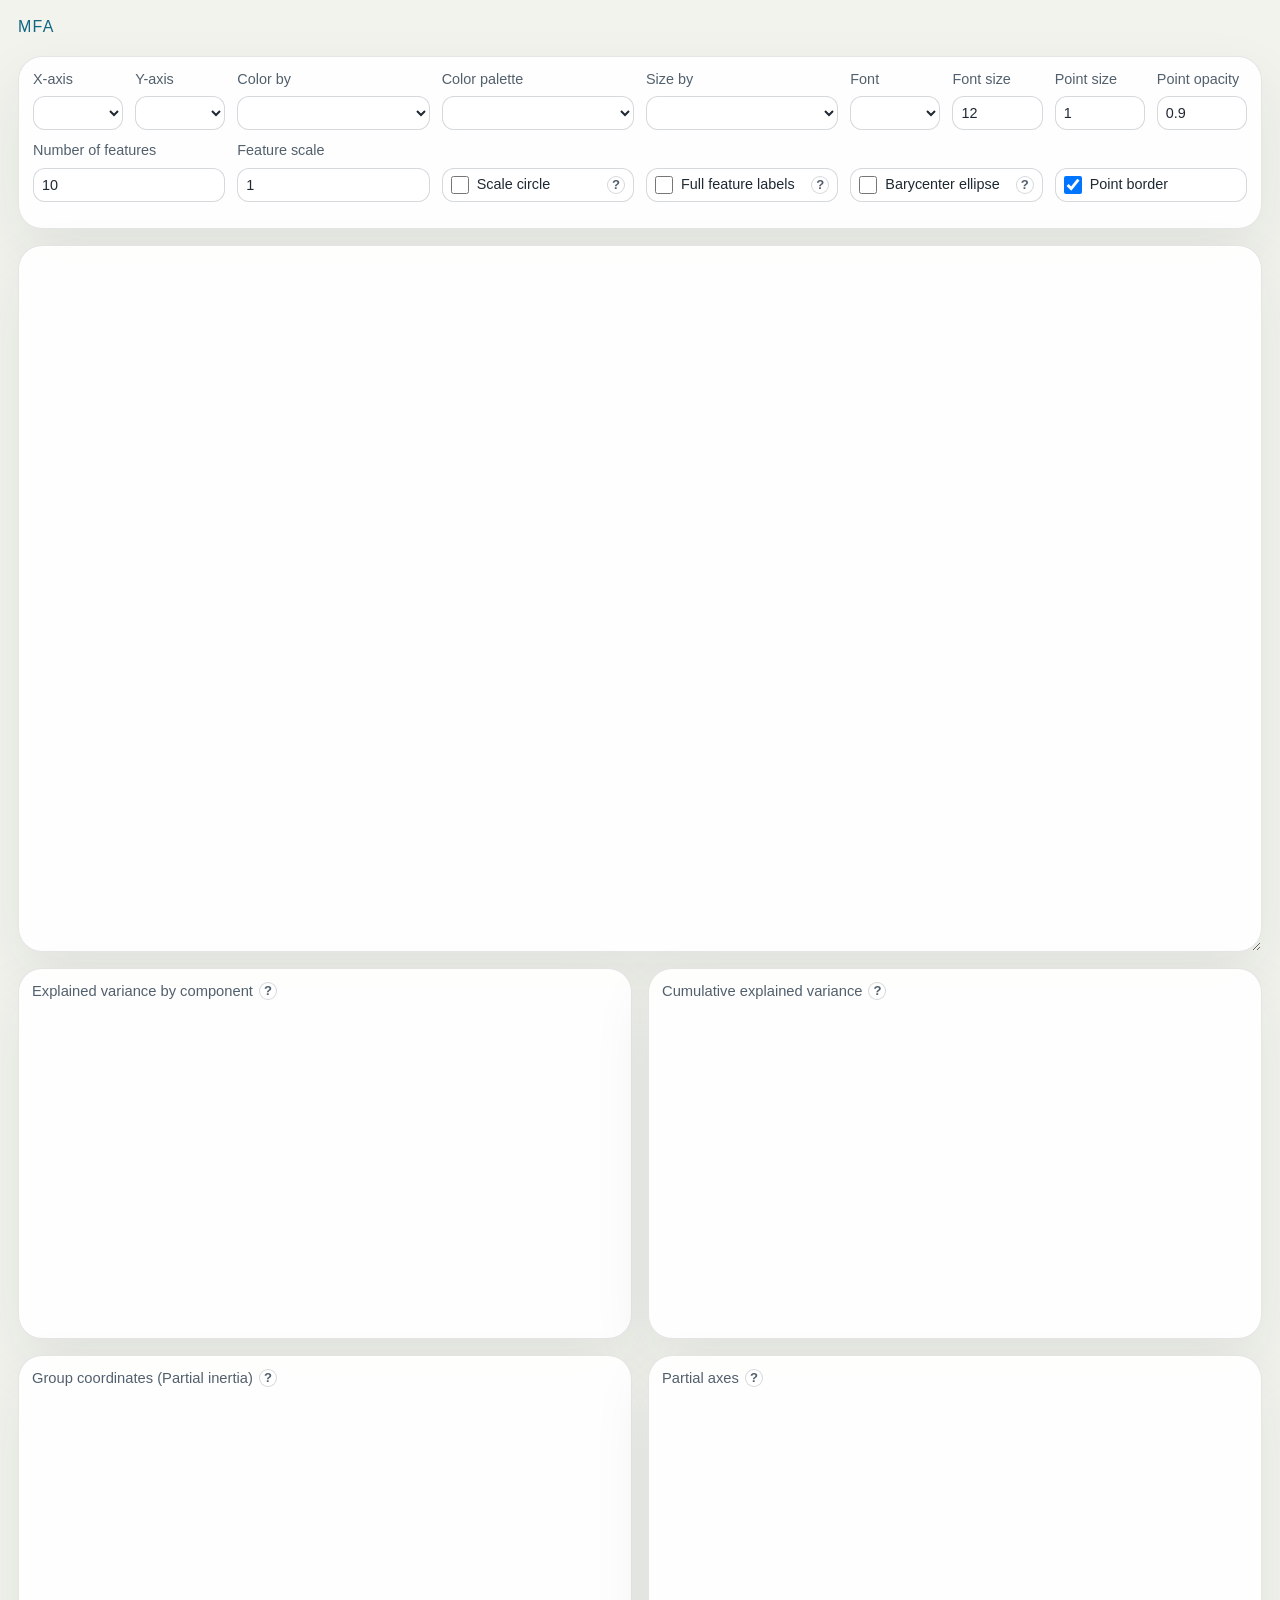
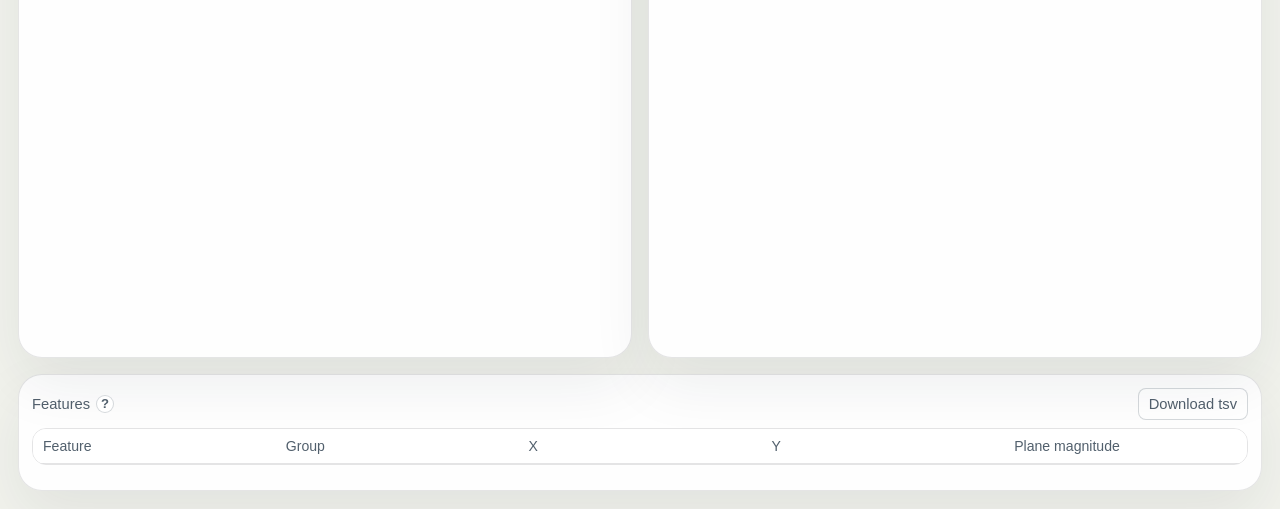
==== commit 9a0d5803: "added size by metadata" ====
--- a/q2_mfa/assets/mfa_visualizer/index.html
+++ b/q2_mfa/assets/mfa_visualizer/index.html
@@ -16,24 +16,29 @@
     </header>
 
     <section class="control-panel" aria-label="Graph controls">
-      <div class="control-group">
+      <div class="control-group control-group-x-dimension">
         <label for="x-dimension">X-axis</label>
         <select id="x-dimension"></select>
       </div>
 
-      <div class="control-group">
+      <div class="control-group control-group-y-dimension">
         <label for="y-dimension">Y-axis</label>
         <select id="y-dimension"></select>
       </div>
 
-      <div class="control-group">
+      <div class="control-group control-group-color-by">
         <label for="color-by">Color by</label>
         <select id="color-by"></select>
       </div>
 
-      <div class="control-group">
+      <div class="control-group control-group-color-palette">
         <label for="color-palette">Color palette</label>
         <select id="color-palette"></select>
+      </div>
+
+      <div class="control-group control-group-size-by">
+        <label for="size-by">Size by</label>
+        <select id="size-by"></select>
       </div>
 
       <div class="control-group control-group-toggle control-group-barycenter">
@@ -81,6 +86,19 @@
       <div class="control-group control-group-point-size">
         <label for="point-size-scale">Point size</label>
         <input id="point-size-scale" type="number" min="0.5" max="1.5" step="0.1" value="1">
+      </div>
+
+      <div class="control-group control-group-point-opacity">
+        <label for="point-opacity">Point opacity</label>
+        <input id="point-opacity" type="number" min="0.1" max="1" step="0.05" value="0.9">
+      </div>
+
+      <div class="control-group control-group-toggle control-group-point-border">
+        <span class="control-label-placeholder" aria-hidden="true">&nbsp;</span>
+        <label class="toggle-option" for="show-point-border">
+          <input id="show-point-border" type="checkbox" checked>
+          <span>Point border</span>
+        </label>
       </div>
 
       <div class="control-group control-group-font-size">
--- a/q2_mfa/assets/mfa_visualizer/style.css
+++ b/q2_mfa/assets/mfa_visualizer/style.css
@@ -81,7 +81,7 @@
 
 .control-panel {
   display: grid;
-  grid-template-columns: repeat(6, minmax(0, 1fr));
+  grid-template-columns: repeat(12, minmax(0, 1fr));
   gap: 12px;
   padding: 14px;
   margin-bottom: 16px;
@@ -102,48 +102,83 @@
   grid-column: span 3;
 }
 
+.control-group-x-dimension {
+  grid-column: 1;
+  grid-row: 1;
+}
+
+.control-group-y-dimension {
+  grid-column: 2;
+  grid-row: 1;
+}
+
+.control-group-color-by {
+  grid-column: 3 / span 2;
+  grid-row: 1;
+}
+
+.control-group-color-palette {
+  grid-column: 5 / span 2;
+  grid-row: 1;
+}
+
+.control-group-size-by {
+  grid-column: 7 / span 2;
+  grid-row: 1;
+}
+
 .control-group-top-features {
-  grid-column: 1;
+  grid-column: 1 / span 2;
   grid-row: 2;
 }
 
 .control-group-feature-scale {
-  grid-column: 2;
+  grid-column: 3 / span 2;
   grid-row: 2;
 }
 
 .control-group-font-family {
-  grid-column: 5;
+  grid-column: 9;
   grid-row: 1;
 }
 
 .control-group-barycenter {
-  grid-column: 5;
+  grid-column: 9 / span 2;
   grid-row: 2;
 }
 
 .control-group-font-size {
-  grid-column: 6;
+  grid-column: 10;
   grid-row: 1;
 }
 
 .control-group-full-feature-labels {
-  grid-column: 4;
+  grid-column: 7 / span 2;
   grid-row: 2;
 }
 
 .control-group-scale-circle {
-  grid-column: 3;
+  grid-column: 5 / span 2;
   grid-row: 2;
 }
 
 .control-group-point-size {
-  grid-column: 6;
+  grid-column: 11;
+  grid-row: 1;
+}
+
+.control-group-point-opacity {
+  grid-column: 12;
+  grid-row: 1;
+}
+
+.control-group-point-border {
+  grid-column: 11 / span 2;
   grid-row: 2;
 }
 
 .control-group-filters {
-  grid-column: 1 / span 6;
+  grid-column: 1 / span 12;
   grid-row: 3;
 }
 
@@ -613,6 +648,11 @@
     grid-template-columns: repeat(2, minmax(0, 1fr));
   }
 
+  .control-panel > .control-group {
+    grid-column: auto;
+    grid-row: auto;
+  }
+
   .control-group-wide {
     grid-column: span 2;
   }
@@ -636,6 +676,11 @@
     grid-template-columns: minmax(0, 1fr);
   }
 
+  .control-panel > .control-group {
+    grid-column: auto;
+    grid-row: auto;
+  }
+
   .control-group-wide {
     grid-column: span 1;
   }
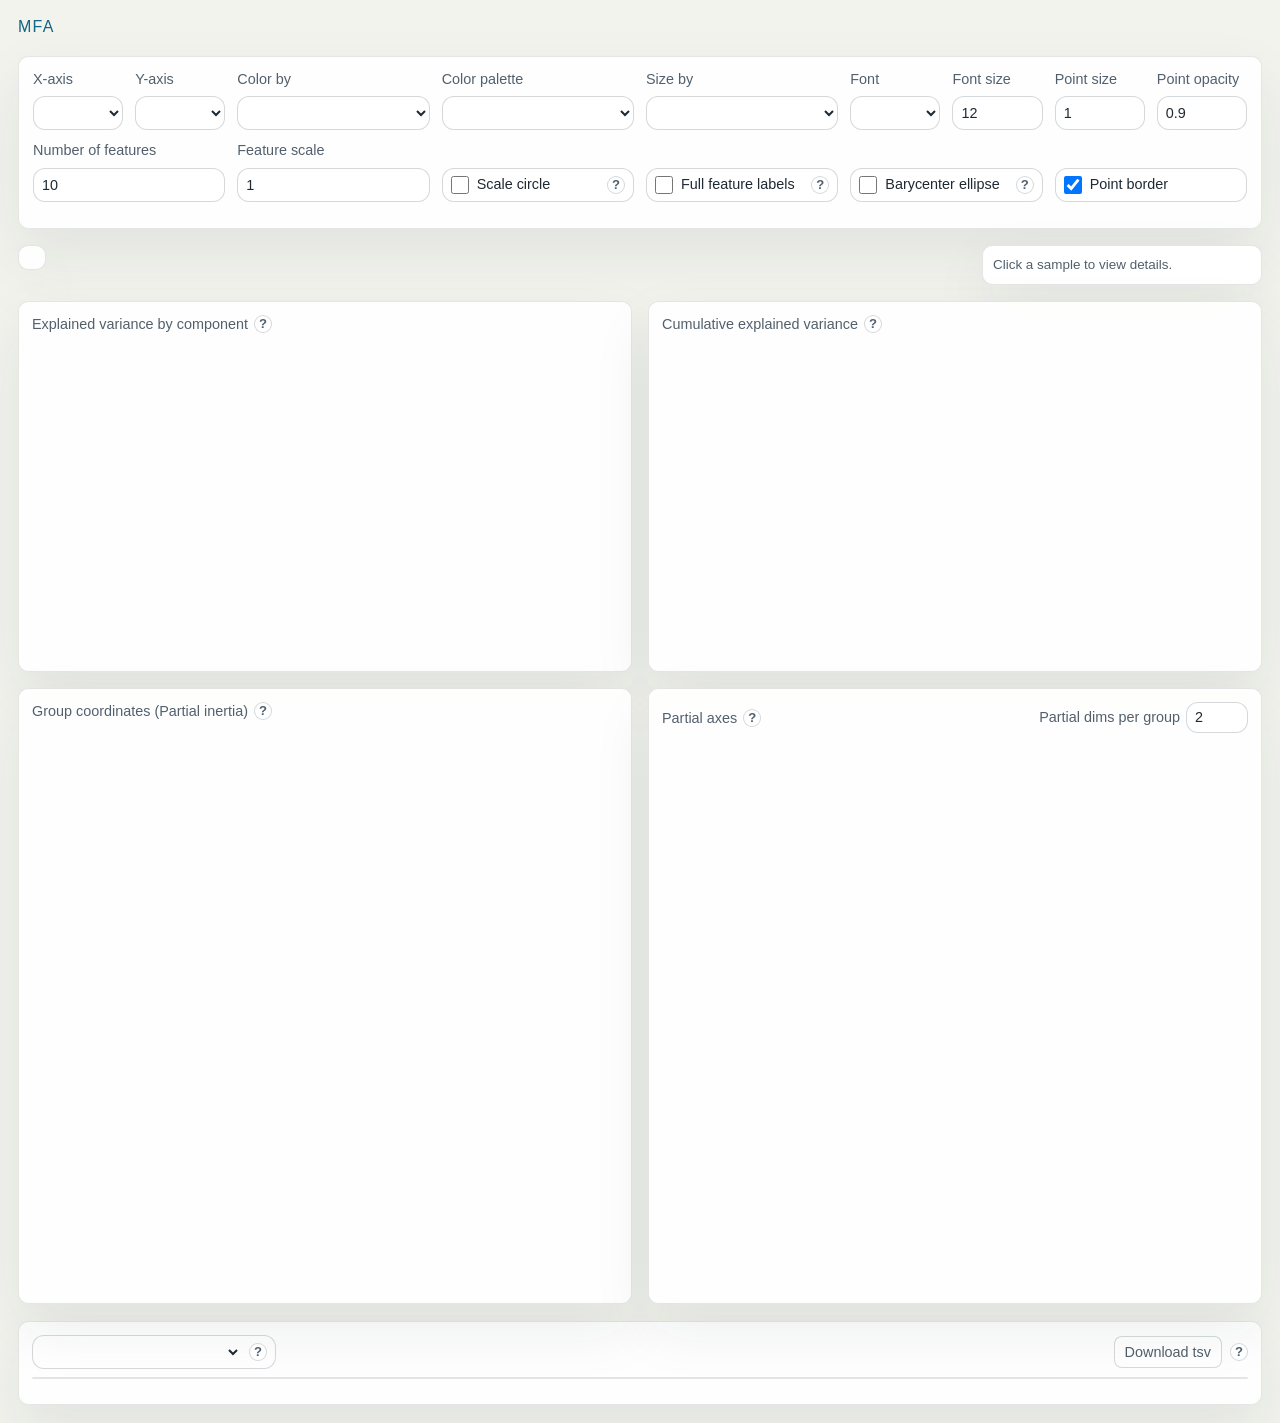
==== commit 39da0bd7: "ui changes for table and metadtaa" ====
--- a/q2_mfa/assets/mfa_visualizer/index.html
+++ b/q2_mfa/assets/mfa_visualizer/index.html
@@ -46,7 +46,7 @@
         <label class="toggle-option" for="show-barycenter">
           <input id="show-barycenter" type="checkbox">
           <span>Barycenter ellipse</span>
-          <span class="help-tooltip" tabindex="0" role="button" aria-label="Barycenter ellipse help" data-tooltip="Shows an ellipse around the visible sample scores from ordination.txt. The ellipse is calculated from the filtered samples on the selected X and Y axes: the center is the mean score and the shape comes from the two-dimensional covariance of those scores. Wider ellipses indicate more dispersion on the selected MFA axes.">?</span>
+          <span class="help-tooltip" tabindex="0" role="button" aria-label="Barycenter ellipse help" data-tooltip="Shows an ellipse around the visible sample scores from the MFA sample coordinate table. The ellipse is calculated from the filtered samples on the selected X and Y axes: the center is the mean score and the shape comes from the two-dimensional covariance of those scores. Wider ellipses indicate more dispersion on the selected MFA axes.">?</span>
         </label>
       </div>
 
@@ -111,14 +111,21 @@
       </div>
     </section>
 
-    <section class="plot-shell plot-shell-main">
-      <div id="sample-plot" class="plot-canvas"></div>
+    <section class="sample-plot-layout" aria-label="Sample score plot and details">
+      <div class="plot-shell plot-shell-main">
+        <div id="sample-plot" class="plot-canvas"></div>
+      </div>
+      <aside class="sample-details-panel" aria-label="Sample details">
+        <div id="sample-details" class="sample-details">
+          <div class="sample-details-empty">Click a sample to view details.</div>
+        </div>
+      </aside>
     </section>
 
     <section class="plot-grid-secondary">
       <div class="plot-shell plot-shell-secondary">
         <div class="plot-status">
-          <span class="plot-title-with-help">Explained variance by component <span class="help-tooltip" tabindex="0" role="button" aria-label="Explained variance help" data-tooltip="Shows the proportion explained values stored in ordination.txt for each MFA component. Larger bars indicate axes that capture more structure and are usually better candidates for interpretation.">?</span></span>
+          <span class="plot-title-with-help">Explained variance by component <span class="help-tooltip" tabindex="0" role="button" aria-label="Explained variance help" data-tooltip="Shows the percentage of variance values stored in the MFA percentage-of-variance result table. Larger bars indicate axes that capture more structure and are usually better candidates for interpretation.">?</span></span>
           <span id="variance-summary"></span>
         </div>
         <div id="variance-plot" class="plot-canvas plot-canvas-secondary"></div>
@@ -126,7 +133,7 @@
 
       <div class="plot-shell plot-shell-secondary">
         <div class="plot-status">
-          <span class="plot-title-with-help">Cumulative explained variance <span class="help-tooltip" tabindex="0" role="button" aria-label="Cumulative variance help" data-tooltip="Shows the running total calculated from the component proportion explained values in ordination.txt. Each point sums that component and all earlier components, which helps judge how many axes are needed to summarize the dataset.">?</span></span>
+          <span class="plot-title-with-help">Cumulative explained variance <span class="help-tooltip" tabindex="0" role="button" aria-label="Cumulative variance help" data-tooltip="Shows the cumulative percentage of variance values stored in the MFA cumulative-percentage-of-variance result table, which helps judge how many axes are needed to summarize the dataset.">?</span></span>
           <span id="cumulative-summary"></span>
         </div>
         <div id="cumulative-variance-plot" class="plot-canvas plot-canvas-secondary"></div>
@@ -134,55 +141,36 @@
 
       <div class="plot-shell plot-shell-secondary">
         <div class="plot-status">
-          <span class="plot-title-with-help">Group coordinates (Partial inertia) <span class="help-tooltip" tabindex="0" role="button" aria-label="Group coordinates partial inertia help" data-tooltip="Shows group coordinates from group-coordinates.tsv for the selected MFA axes. Hover details add group contribution values from group-contributions.tsv and cos2 values from group-cosine-similarities.tsv. Groups farther from zero are more influential in the displayed dimensions.">?</span></span>
+          <span class="plot-title-with-help">Group coordinates (Partial inertia) <span class="help-tooltip" tabindex="0" role="button" aria-label="Group coordinates partial inertia help" data-tooltip="Shows group coordinates from the MFA group coordinate result table for the selected axes. Hover details add group contribution and cos2 values from the matching MFA result tables. Groups farther from zero are more influential in the displayed dimensions.">?</span></span>
         </div>
         <div id="group-plot" class="plot-canvas plot-canvas-secondary"></div>
       </div>
 
       <div class="plot-shell plot-shell-secondary">
         <div class="plot-status">
-          <span class="plot-title-with-help">Partial axes <span class="help-tooltip" tabindex="0" role="button" aria-label="Partial axes help" data-tooltip="Shows partial axis correlations from partial-correlations.tsv. Each vector uses the selected global MFA axes as coordinates, so vectors pointing in similar directions indicate agreement between groups and vectors near zero are weakly aligned with this view.">?</span></span>
+          <span class="plot-title-with-help">Partial axes <span class="help-tooltip" tabindex="0" role="button" aria-label="Partial axes help" data-tooltip="Shows partial axis correlations from the MFA partial correlation result table. Each vector is a group's own principal axis (partial dim) projected onto the selected global MFA axes, so vectors pointing in similar directions indicate agreement between groups and vectors near zero are weakly aligned with this view.">?</span></span>
+          <label class="partial-axes-count-control">Partial dims per group
+            <input id="partial-axes-count" type="number" min="1" step="1" value="2">
+          </label>
         </div>
         <div id="partial-axes-plot" class="plot-canvas plot-canvas-secondary"></div>
       </div>
     </section>
 
-    <section class="feature-table-shell" aria-label="Features">
+    <section class="feature-table-shell" aria-label="Data tables">
       <div class="plot-status">
-        <span class="plot-title-with-help">Features <span class="help-tooltip" tabindex="0" role="button" aria-label="Features help" data-tooltip="Ranks all features from the selected feature source by their magnitude in the currently selected two-dimensional MFA plane. Plane magnitude is calculated as sqrt(x^2 + y^2) from the selected X and Y axis values; larger values indicate features more strongly represented in this view.">?</span></span>
-        <button id="download-feature-table" class="feature-table-download" type="button">Download tsv</button>
+        <label class="table-source-control">
+          <select id="table-source" aria-label="Table"></select>
+          <span class="help-tooltip" tabindex="0" role="button" aria-label="Table help" data-tooltip="Choose which MFA result table to show. Coordinate and correlation tables rank rows by plane magnitude, calculated as sqrt(x^2 + y^2) from the selected X and Y axis values. Contribution and cos2 tables instead show the sum of the two displayed dimensions; contributions are shown as percentages.">?</span>
+        </label>
+        <div class="feature-table-download-control">
+          <button id="download-feature-table" class="feature-table-download" type="button">Download tsv</button>
+          <span class="help-tooltip" tabindex="0" role="button" aria-label="Download tsv help" data-tooltip="Downloads only the table shown here: at most the top 100 rows for the selected X and Y axes. Coordinate and correlation tables include the calculated plane magnitude column (sqrt(x^2 + y^2)); contribution and cos2 tables include the sum of the two displayed dimensions (contributions as percentages). The downloaded values have less precision than the original data.">?</span>
+        </div>
       </div>
       <div class="feature-table-wrapper">
         <table class="feature-table">
-          <thead>
-            <tr>
-              <th>
-                <button type="button" class="feature-table-sort" data-feature-sort="feature_name" data-default-direction="asc">
-                  <span>Feature</span><span class="feature-table-sort-indicator" aria-hidden="true"></span>
-                </button>
-              </th>
-              <th>
-                <button type="button" class="feature-table-sort" data-feature-sort="group" data-default-direction="asc">
-                  <span>Group</span><span class="feature-table-sort-indicator" aria-hidden="true"></span>
-                </button>
-              </th>
-              <th>
-                <button type="button" class="feature-table-sort" data-feature-sort="x" data-default-direction="desc">
-                  <span id="feature-table-x-heading">X</span><span class="feature-table-sort-indicator" aria-hidden="true"></span>
-                </button>
-              </th>
-              <th>
-                <button type="button" class="feature-table-sort" data-feature-sort="y" data-default-direction="desc">
-                  <span id="feature-table-y-heading">Y</span><span class="feature-table-sort-indicator" aria-hidden="true"></span>
-                </button>
-              </th>
-              <th aria-sort="descending">
-                <button type="button" class="feature-table-sort" data-feature-sort="rankingScore" data-default-direction="desc">
-                  <span>Plane magnitude</span><span class="feature-table-sort-indicator" aria-hidden="true"></span>
-                </button>
-              </th>
-            </tr>
-          </thead>
+          <thead id="feature-table-head"></thead>
           <tbody id="top-features-table-body"></tbody>
         </table>
       </div>
--- a/q2_mfa/assets/mfa_visualizer/style.css
+++ b/q2_mfa/assets/mfa_visualizer/style.css
@@ -16,6 +16,10 @@
   --plot-zero: rgba(31, 41, 51, 0.24);
   --plot-annotation: #52606d;
   --plot-marker-line: #ffffff;
+  --text-sm: 0.9rem;
+  --text-xs: 0.84rem;
+  --radius-control: 12px;
+  --radius-pill: 8px;
 }
 
 * {
@@ -32,6 +36,15 @@
   background: var(--page-bg);
   color: var(--text-main);
   font-family: Arial, sans-serif;
+}
+
+/* Form controls don't inherit font-family by default; do it once here so the
+   individual control rules stay uniform without repeating the family. */
+button,
+input,
+select,
+textarea {
+  font-family: inherit;
 }
 
 .page-shell {
@@ -51,30 +64,16 @@
 .eyebrow {
   margin: 0;
   color: var(--accent);
-  font-family: Arial, sans-serif;
   font-size: 1rem;
   letter-spacing: 0.08em;
   text-transform: uppercase;
-}
-
-h1 {
-  margin: 0;
-  font-size: clamp(1.22rem, 1.8vw, 1.78rem);
-  line-height: 1.05;
-}
-
-.page-copy {
-  max-width: 480px;
-  margin: 0;
-  color: var(--text-muted);
-  line-height: 1.5;
 }
 
 .control-panel,
 .plot-shell,
 .feature-table-shell {
   border: 1px solid var(--panel-border);
-  border-radius: 24px;
+  border-radius: 10px;
   background: var(--panel-bg);
   box-shadow: var(--shadow);
 }
@@ -185,8 +184,7 @@
 label,
 .control-label-placeholder {
   color: var(--text-muted);
-  font-family: Arial, sans-serif;
-  font-size: 0.9rem;
+  font-size: var(--text-sm);
   letter-spacing: normal;
   line-height: 1.2;
   text-transform: none;
@@ -197,16 +195,22 @@
 }
 
 select,
-input[type="number"] {
+input[type="number"],
+.filter-numeric-cell input,
+.filter-add {
   min-height: 34px;
-  width: 100%;
   padding: 6px 8px;
   border: 1px solid var(--control-border);
-  border-radius: 12px;
+  border-radius: var(--radius-control);
   background: var(--control-bg);
   color: var(--text-main);
   font: inherit;
-  font-size: 0.9rem;
+  font-size: var(--text-sm);
+}
+
+select,
+input[type="number"] {
+  width: 100%;
 }
 
 .toggle-option {
@@ -217,13 +221,12 @@
   min-height: 34px;
   padding: 6px 8px;
   border: 1px solid var(--control-border);
-  border-radius: 12px;
-  background: var(--control-bg);
-  color: var(--text-main);
-  font-size: 0.9rem;
+  border-radius: var(--radius-control);
+  background: var(--control-bg);
+  color: var(--text-main);
+  font-size: var(--text-sm);
   letter-spacing: normal;
   text-transform: none;
-  font-family: Arial, sans-serif;
   line-height: 1.2;
 }
 
@@ -247,7 +250,7 @@
   border-radius: 0;
   background: transparent;
   color: var(--text-main);
-  font-size: 0.9rem;
+  font-size: var(--text-sm);
 }
 
 .help-tooltip {
@@ -263,7 +266,6 @@
   background: var(--control-bg);
   color: var(--text-muted);
   cursor: help;
-  font-family: Arial, sans-serif;
   font-size: 0.82rem;
   font-weight: 700;
   line-height: 1;
@@ -283,7 +285,7 @@
   background: var(--control-bg);
   box-shadow: var(--shadow);
   color: var(--text-main);
-  font-size: 0.9rem;
+  font-size: var(--text-sm);
   font-weight: 400;
   line-height: 1.35;
   opacity: 0;
@@ -334,8 +336,7 @@
 
 .filter-title {
   color: var(--text-muted);
-  font-family: Arial, sans-serif;
-  font-size: 0.9rem;
+  font-size: var(--text-sm);
   line-height: 1.2;
 }
 
@@ -353,16 +354,10 @@
   align-items: center;
 }
 
-.filter-placeholder {
-  color: var(--text-main);
-  font-size: 0.9rem;
-}
-
 .filter-options {
   display: flex;
   flex-wrap: wrap;
   gap: 8px 12px;
-  margin-top: 0;
 }
 
 .filter-option {
@@ -370,7 +365,7 @@
   gap: 8px;
   align-items: center;
   color: var(--text-main);
-  font-size: 0.9rem;
+  font-size: var(--text-sm);
 }
 
 .filter-option-disabled {
@@ -387,19 +382,11 @@
 .filter-numeric-cell input {
   flex: 1;
   min-width: 0;
-  min-height: 34px;
-  padding: 6px 8px;
-  border: 1px solid var(--control-border);
-  border-radius: 12px;
-  background: var(--control-bg);
-  color: var(--text-main);
-  font: inherit;
-  font-size: 0.9rem;
 }
 
 .filter-numeric-label {
   color: var(--text-muted);
-  font-size: 0.9rem;
+  font-size: var(--text-sm);
   white-space: nowrap;
   flex-shrink: 0;
 }
@@ -408,12 +395,11 @@
 .filter-add {
   appearance: none;
   border: 1px solid var(--control-border);
-  border-radius: 8px;
+  border-radius: var(--radius-pill);
   background: var(--control-bg);
   color: var(--text-muted);
   cursor: pointer;
-  font-family: Arial, sans-serif;
-  font-size: 0.9rem;
+  font-size: var(--text-sm);
 }
 
 .filter-remove {
@@ -425,12 +411,8 @@
 
 .filter-add {
   width: 100%;
-  min-height: 34px;
-  padding: 6px 8px;
-  border-radius: 12px;
-  color: var(--text-main);
-  font: inherit;
-  font-size: 0.9rem;
+  border-radius: var(--radius-control);
+  color: var(--text-main);
   text-align: left;
 }
 
@@ -457,19 +439,17 @@
   gap: 16px;
   margin-bottom: 8px;
   color: var(--text-muted);
-  font-family: Arial, sans-serif;
-  font-size: 0.92rem;
+  font-size: var(--text-sm);
 }
 
 .feature-table-download {
   appearance: none;
   border: 1px solid var(--control-border);
-  border-radius: 8px;
+  border-radius: var(--radius-pill);
   background: var(--control-bg);
   color: var(--text-muted);
   cursor: pointer;
-  font-family: Arial, sans-serif;
-  font-size: 0.92rem;
+  font-size: var(--text-sm);
   font-weight: 400;
   letter-spacing: normal;
   padding: 7px 10px;
@@ -487,19 +467,75 @@
   min-width: 0;
 }
 
+.table-source-control {
+  display: inline-flex;
+  align-items: center;
+  gap: 8px;
+  min-width: 0;
+  min-height: 34px;
+  padding: 6px 8px;
+  border: 1px solid var(--control-border);
+  border-radius: var(--radius-control);
+  background: var(--control-bg);
+}
+
+.table-source-control select {
+  flex: 1 1 auto;
+  width: auto;
+  min-width: 200px;
+  min-height: 0;
+  padding: 0;
+  border: 0;
+  border-radius: 0;
+  background: transparent;
+  color: var(--text-main);
+  font-size: var(--text-sm);
+}
+
+.feature-table-download-control {
+  display: inline-flex;
+  align-items: center;
+  gap: 8px;
+}
+
+.partial-axes-count-control {
+  display: inline-flex;
+  align-items: center;
+  gap: 6px;
+  flex: none;
+  white-space: nowrap;
+}
+
+.partial-axes-count-control input[type="number"] {
+  width: 62px;
+  min-height: 28px;
+}
+
+.sample-plot-layout {
+  display: grid;
+  grid-template-columns: minmax(0, 1fr) 280px;
+  gap: 16px;
+  align-items: start;
+}
+
 .plot-shell-main {
   position: relative;
-  width: 100%;
-  min-width: min(640px, 100%);
+  width: max-content;
+  min-width: 0;
   max-width: 100%;
-  overflow: auto;
-  resize: horizontal;
+  overflow: hidden;
+  justify-self: start;
 }
 
 .plot-canvas {
   width: 100%;
   min-height: 682px;
   overflow: visible;
+}
+
+#sample-plot {
+  height: auto;
+  min-height: 0;
 }
 
 .plot-canvas-secondary {
@@ -534,7 +570,7 @@
   min-width: 760px;
   table-layout: fixed;
   border-collapse: collapse;
-  font-size: 0.84rem;
+  font-size: var(--text-xs);
 }
 
 .feature-table th,
@@ -554,8 +590,7 @@
   z-index: 1;
   background: var(--panel-bg);
   color: var(--text-muted);
-  font-family: Arial, sans-serif;
-  font-size: 0.88rem;
+  font-size: var(--text-sm);
   font-weight: 400;
   letter-spacing: normal;
   text-transform: none;
@@ -592,16 +627,33 @@
 }
 
 .feature-table-number {
-  font-family: Arial, sans-serif;
   white-space: nowrap;
-}
-
-.feature-table-number {
-  text-align: left;
 }
 
 .feature-name-cell {
   cursor: help;
+}
+
+.sample-name-button {
+  appearance: none;
+  display: inline;
+  max-width: 100%;
+  padding: 0;
+  border: 0;
+  background: transparent;
+  color: var(--accent);
+  cursor: pointer;
+  font: inherit;
+  overflow: hidden;
+  text-align: left;
+  text-overflow: ellipsis;
+  text-decoration: underline;
+  white-space: nowrap;
+}
+
+.sample-name-button:hover,
+.sample-name-button:focus-visible {
+  color: var(--text-main);
 }
 
 .feature-name-tooltip {
@@ -615,7 +667,7 @@
   background: var(--control-bg);
   box-shadow: var(--shadow);
   color: var(--text-main);
-  font-size: 0.88rem;
+  font-size: var(--text-xs);
   line-height: 1.35;
   overflow-wrap: anywhere;
   pointer-events: none;
@@ -626,9 +678,75 @@
   display: block;
 }
 
+.sample-details-panel {
+  width: 280px;
+  max-width: 100%;
+  height: var(--sample-plot-height, auto);
+  min-height: 0;
+  overflow: auto;
+  padding: 10px;
+  border: 1px solid var(--panel-border);
+  border-radius: 10px;
+  background: var(--control-bg);
+  box-shadow: var(--shadow);
+  color: var(--text-main);
+  font-size: var(--text-xs);
+  line-height: 1.35;
+}
+
+.sample-details-title {
+  margin-bottom: 8px;
+  font-size: var(--text-sm);
+  font-weight: 700;
+  overflow-wrap: anywhere;
+}
+
+.sample-details-empty {
+  color: var(--text-muted);
+  line-height: 1.4;
+}
+
+.sample-details-table {
+  width: 100%;
+  max-width: 100%;
+  margin: 0;
+  border-collapse: collapse;
+  table-layout: fixed;
+}
+
+.sample-details-name {
+  width: 44%;
+}
+
+.sample-details-table + .sample-details-table {
+  margin-top: 8px;
+}
+
+.sample-details-table th,
+.sample-details-table td {
+  max-width: 128px;
+  padding: 3px 5px;
+  border: 1px solid var(--panel-border);
+  line-height: 1.3;
+  overflow-wrap: anywhere;
+  text-align: left;
+  vertical-align: top;
+  white-space: normal;
+}
+
+.sample-details-table th {
+  background: var(--accent-soft);
+  color: var(--text-muted);
+  font-weight: 700;
+}
+
+.sample-details-value {
+  text-align: right;
+}
+
 .feature-table-empty {
   color: var(--text-muted);
-  font-size: 0.95rem;
+  font-size: var(--text-sm);
   padding: 10px 0 2px;
 }
 
@@ -657,8 +775,32 @@
     grid-column: span 2;
   }
 
+  .filter-row-coordinate-control {
+    grid-template-columns: minmax(0, 1fr);
+    align-items: start;
+  }
+
+  .filter-row-coordinate-control > * {
+    grid-column: 1 / -1 !important;
+    justify-self: start;
+    width: 100%;
+  }
+
+  .filter-row-coordinate-control .filter-options {
+    justify-content: flex-start;
+  }
+
   .plot-grid-secondary {
     grid-template-columns: minmax(0, 1fr);
+  }
+
+  .sample-plot-layout {
+    grid-template-columns: minmax(0, 1fr);
+  }
+
+  .sample-details-panel {
+    width: 100%;
+    max-height: 420px;
   }
 }
 
